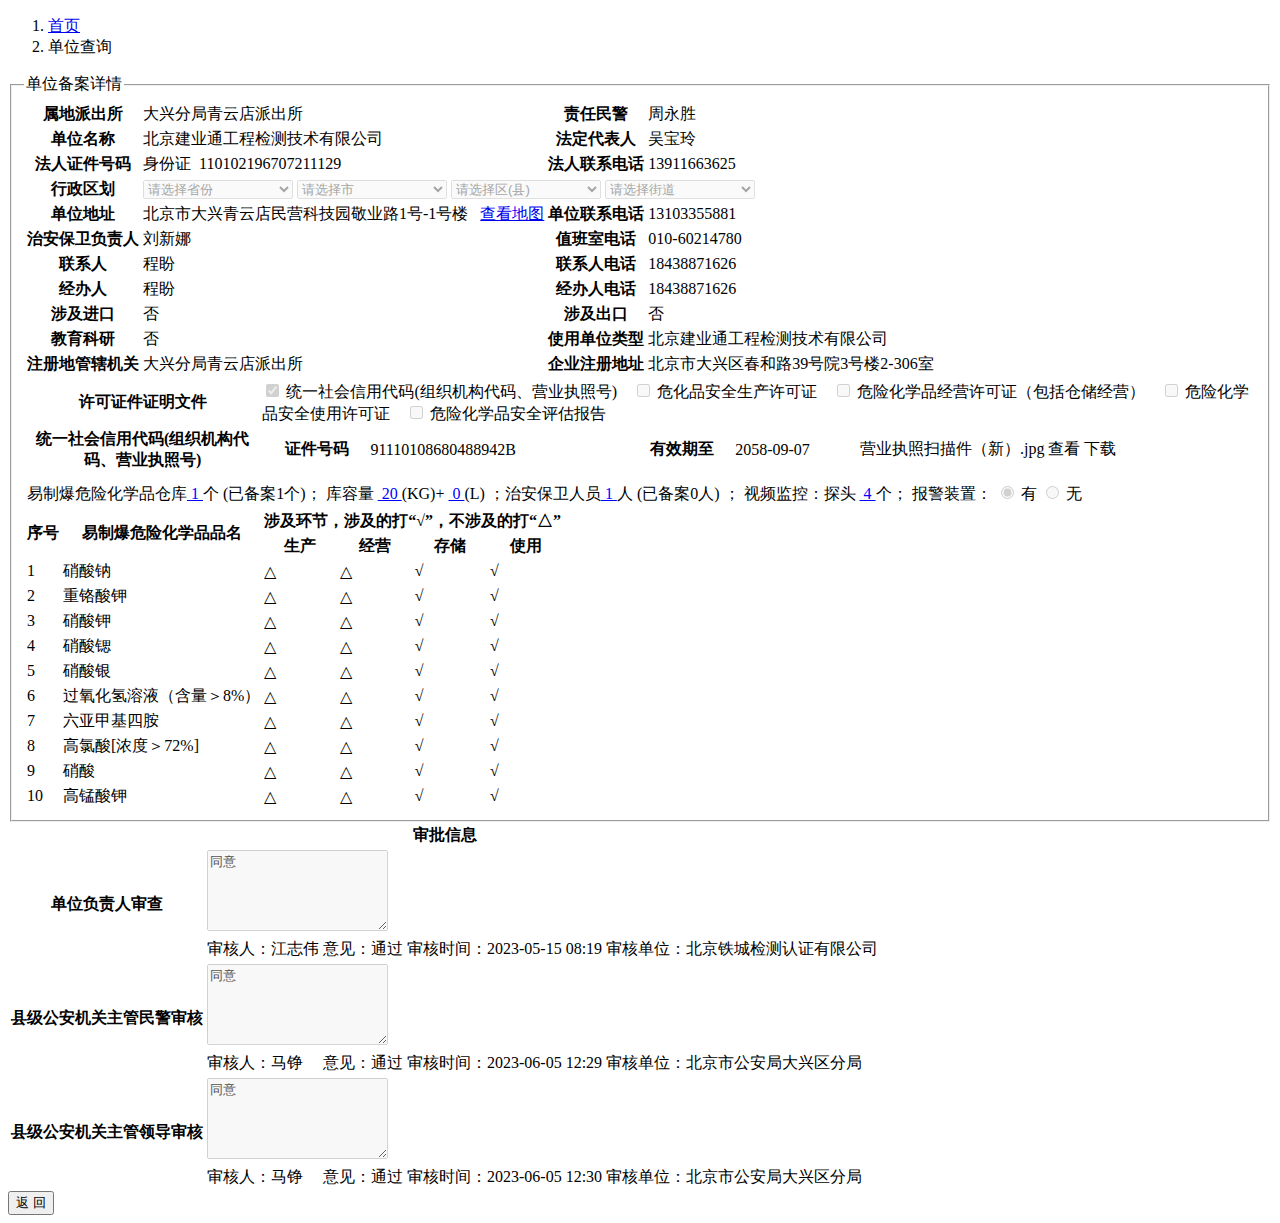
==== index.html @ 0358d2a3 "Rename 北京市易制爆危险化学品流向管理信息系统.html to index.html" ====
<!DOCTYPE html>
<!-- saved from url=(0077)https://bjwb.wxhxp.cn:5500/comp/s/detail?id=Ddc413c04636342debc4b45050311530e -->
<html lang="en"><head><meta http-equiv="Content-Type" content="text/html; charset=UTF-8">
	





<!-- 模板引擎使用。仅对模块页面生效，被装饰页面需引入pageContext2.jsp -->


<script type="text/javascript">
	var ctx = "";
	var compCode = "";
</script>
	
	<meta http-equiv="X-UA-Compatible" content="IE=edge">
	<!-- Tell the browser to be responsive to screen width -->
	<meta content="width=device-width, initial-scale=1, maximum-scale=1, user-scalable=no" name="viewport">
	<title>北京市易制爆危险化学品流向管理信息系统</title>
	<!-- Bootstrap 3.3.6 -->
	<link rel="stylesheet" href="./北京市易制爆危险化学品流向管理信息系统_files/bootstrap.min.css">
	<!-- Font Awesome -->
	<link rel="stylesheet" href="./北京市易制爆危险化学品流向管理信息系统_files/font-awesome.min.css">
	<!-- Ionicons -->
	<link rel="stylesheet" href="./北京市易制爆危险化学品流向管理信息系统_files/ionicons.min.css">
	<!-- Theme style -->
	<link rel="stylesheet" href="./北京市易制爆危险化学品流向管理信息系统_files/AdminLTE.min.css">
	<!-- AdminLTE Skins. Choose a skin from the css/skins
       folder instead of downloading all of them to reduce the load. -->
	<link rel="stylesheet" href="./北京市易制爆危险化学品流向管理信息系统_files/skin-blue.min.css">
	<!-- DataTables -->
	<link rel="stylesheet" href="./北京市易制爆危险化学品流向管理信息系统_files/dataTables.bootstrap.css">
	<!-- jquery ui -->
	<link rel="stylesheet" href="./北京市易制爆危险化学品流向管理信息系统_files/jquery-ui.min.css">
	<!-- jquery -->
    <!--[if !IE]> -->
    <script src="./北京市易制爆危险化学品流向管理信息系统_files/jquery-2.2.3.min.js.下载"></script>
    <!-- <![endif]-->
    <!--[if lte IE 8]>
    <script src="/adminlte/plugins/jQuery/jquery-1.12.4.min.js"></script>
     <![endif]-->
    <!--[if gt IE 8]>
    <script src="/adminlte/plugins/jQuery/jquery-2.2.3.min.js"></script>
    <![endif]-->
	<!--  jquery ui-->
	<script src="./北京市易制爆危险化学品流向管理信息系统_files/jquery-ui.min.js.下载"></script>
	<!-- HTML5 Shim and Respond.js IE8 support of HTML5 elements and media queries -->
	<!-- WARNING: Respond.js doesn't work if you view the page via file:// -->
	<!-- select2 -->
	<link rel="stylesheet" href="./北京市易制爆危险化学品流向管理信息系统_files/select2.css">
	<!-- specile global js/css -->
	<link rel="stylesheet" href="./北京市易制爆危险化学品流向管理信息系统_files/fonts.css">
	<link rel="stylesheet" href="./北京市易制爆危险化学品流向管理信息系统_files/global.css">
	<link rel="stylesheet" href="./北京市易制爆危险化学品流向管理信息系统_files/content.css">
	<script src="./北京市易制爆危险化学品流向管理信息系统_files/global.js.下载"></script>
	



<!-- 被装饰页面用到 -->




	<!--[if lt IE 9]>
	<script src="/adminlte/plugins/html5shiv/html5shiv.min.js"></script>
	<script src="/adminlte/plugins/html5shiv/respond.min.js"></script>
	<![endif]-->
<style type="text/css">@font-face {
  font-family: "xm-iconfont";
  src: url('//at.alicdn.com/t/font_792691_ptvyboo0bno.eot?t=1574048839056');
  /* IE9 */
  src: url('//at.alicdn.com/t/font_792691_ptvyboo0bno.eot?t=1574048839056#iefix') format('embedded-opentype'), /* IE6-IE8 */ url('[data-uri]') format('woff2'), url('//at.alicdn.com/t/font_792691_ptvyboo0bno.woff?t=1574048839056') format('woff'), url('//at.alicdn.com/t/font_792691_ptvyboo0bno.ttf?t=1574048839056') format('truetype'), /* chrome, firefox, opera, Safari, Android, iOS 4.2+ */ url('//at.alicdn.com/t/font_792691_ptvyboo0bno.svg?t=1574048839056#iconfont') format('svg');
  /* iOS 4.1- */
}
.xm-iconfont {
  font-family: "xm-iconfont" !important;
  font-size: 16px;
  font-style: normal;
  -webkit-font-smoothing: antialiased;
  -moz-osx-font-smoothing: grayscale;
}
.xm-icon-quanxuan:before {
  content: "\e62c";
}
.xm-icon-caidan:before {
  content: "\e610";
}
.xm-icon-fanxuan:before {
  content: "\e837";
}
.xm-icon-pifu:before {
  content: "\e668";
}
.xm-icon-qingkong:before {
  content: "\e63e";
}
.xm-icon-sousuo:before {
  content: "\e600";
}
.xm-icon-danx:before {
  content: "\e62b";
}
.xm-icon-duox:before {
  content: "\e613";
}
.xm-icon-close:before {
  content: "\e601";
}
.xm-icon-expand:before {
  content: "\e641";
}
.xm-icon-banxuan:before {
  content: "\e60d";
}
</style><style type="text/css">@-webkit-keyframes xm-upbit {
  from {
    -webkit-transform: translate3d(0, 30px, 0);
    opacity: 0.3;
  }
  to {
    -webkit-transform: translate3d(0, 0, 0);
    opacity: 1;
  }
}
@keyframes xm-upbit {
  from {
    transform: translate3d(0, 30px, 0);
    opacity: 0.3;
  }
  to {
    transform: translate3d(0, 0, 0);
    opacity: 1;
  }
}
@-webkit-keyframes loader {
  0% {
    -webkit-transform: rotate(0deg);
    transform: rotate(0deg);
  }
  100% {
    -webkit-transform: rotate(360deg);
    transform: rotate(360deg);
  }
}
@keyframes loader {
  0% {
    -webkit-transform: rotate(0deg);
    transform: rotate(0deg);
  }
  100% {
    -webkit-transform: rotate(360deg);
    transform: rotate(360deg);
  }
}
xm-select {
  background-color: #FFF;
  position: relative;
  border: 1px solid #E6E6E6;
  border-radius: 2px;
  display: block;
  width: 100%;
  cursor: pointer;
  outline: none;
}
xm-select * {
  margin: 0;
  padding: 0;
  box-sizing: border-box;
  font-size: 14px;
  font-weight: 400;
  text-overflow: ellipsis;
  user-select: none;
  -ms-user-select: none;
  -moz-user-select: none;
  -webkit-user-select: none;
}
xm-select:hover,
xm-select:focus {
  border-color: #C0C4CC;
}
xm-select > .xm-tips {
  color: #999999;
  padding: 0 10px;
  position: absolute;
  display: flex;
  height: 100%;
  align-items: center;
}
xm-select > .xm-icon {
  display: inline-block;
  overflow: hidden;
  position: absolute;
  width: 0;
  height: 0;
  right: 10px;
  top: 50%;
  margin-top: -3px;
  cursor: pointer;
  border: 6px dashed transparent;
  border-top-color: #C2C2C2;
  border-top-style: solid;
  transition: all 0.3s;
  -webkit-transition: all 0.3s;
}
xm-select > .xm-icon-expand {
  margin-top: -9px;
  transform: rotate(180deg);
}
xm-select > .xm-label.single-row {
  position: absolute;
  top: 0;
  bottom: 0px;
  left: 0px;
  right: 30px;
  overflow: auto hidden;
}
xm-select > .xm-label.single-row .scroll {
  overflow-y: hidden;
}
xm-select > .xm-label.single-row .label-content {
  flex-wrap: nowrap;
  white-space: nowrap;
}
xm-select > .xm-label.auto-row .label-content {
  flex-wrap: wrap;
  padding-right: 30px !important;
}
xm-select > .xm-label.auto-row .xm-label-block > span {
  white-space: unset;
  height: 100%;
}
xm-select > .xm-label .scroll .label-content {
  display: flex;
  padding: 3px 10px;
}
xm-select > .xm-label .xm-label-block {
  display: flex;
  position: relative;
  padding: 0px 5px;
  margin: 2px 5px 2px 0;
  border-radius: 3px;
  align-items: baseline;
  color: #FFF;
}
xm-select > .xm-label .xm-label-block > span {
  display: flex;
  color: #FFF;
  white-space: nowrap;
}
xm-select > .xm-label .xm-label-block > i {
  color: #FFF;
  margin-left: 8px;
  font-size: 12px;
  cursor: pointer;
  display: flex;
}
xm-select > .xm-label .xm-label-block.disabled {
  background-color: #C2C2C2 !important;
  cursor: no-drop !important;
}
xm-select > .xm-label .xm-label-block.disabled > i {
  cursor: no-drop !important;
}
xm-select > .xm-body {
  position: absolute;
  left: 0;
  top: 42px;
  padding: 5px 0;
  z-index: 999;
  width: 100%;
  min-width: fit-content;
  border: 1px solid #E6E6E6;
  background-color: #fff;
  border-radius: 2px;
  box-shadow: 0 2px 4px rgba(0, 0, 0, 0.12);
  animation-name: xm-upbit;
  animation-duration: 0.3s;
  animation-fill-mode: both;
}
xm-select > .xm-body .scroll-body {
  overflow-x: hidden;
  overflow-y: auto;
}
xm-select > .xm-body .scroll-body::-webkit-scrollbar {
  width: 8px;
}
xm-select > .xm-body .scroll-body::-webkit-scrollbar-track {
  -webkit-border-radius: 2em;
  -moz-border-radius: 2em;
  -ms-border-radius: 2em;
  border-radius: 2em;
  background-color: #FFF;
}
xm-select > .xm-body .scroll-body::-webkit-scrollbar-thumb {
  -webkit-border-radius: 2em;
  -moz-border-radius: 2em;
  -ms-border-radius: 2em;
  border-radius: 2em;
  background-color: #C2C2C2;
}
xm-select > .xm-body.up {
  top: auto;
  bottom: 42px;
}
xm-select > .xm-body.relative {
  position: relative;
  display: block !important;
  top: 0;
  box-shadow: none;
  border: none;
  animation-name: none;
  animation-duration: 0;
  min-width: 100%;
}
xm-select > .xm-body .xm-group {
  cursor: default;
}
xm-select > .xm-body .xm-group-item {
  display: inline-block;
  cursor: pointer;
  padding: 0 10px;
  color: #999;
  font-size: 12px;
}
xm-select > .xm-body .xm-option {
  display: flex;
  align-items: center;
  position: relative;
  padding: 0 10px;
  cursor: pointer;
}
xm-select > .xm-body .xm-option-icon {
  color: transparent;
  display: flex;
  border: 1px solid #E6E6E6;
  border-radius: 3px;
  justify-content: center;
  align-items: center;
}
xm-select > .xm-body .xm-option-icon.xm-custom-icon {
  color: unset;
  border: unset;
}
xm-select > .xm-body .xm-option-icon-hidden {
  margin-right: -10px;
}
xm-select > .xm-body .xm-option-icon.xm-icon-danx {
  border-radius: 100%;
}
xm-select > .xm-body .xm-option-content {
  display: flex;
  position: relative;
  padding-left: 15px;
  overflow: hidden;
  white-space: nowrap;
  text-overflow: ellipsis;
  ;
  width: calc(100% - 20px);
}
xm-select > .xm-body .xm-option.hide-icon .xm-option-content {
  padding-left: 0;
}
xm-select > .xm-body .xm-option.selected.hide-icon .xm-option-content {
  color: #FFF !important;
}
xm-select > .xm-body .xm-option .loader {
  width: 0.8em;
  height: 0.8em;
  margin-right: 6px;
  color: #C2C2C2;
}
xm-select > .xm-body .xm-select-empty {
  text-align: center;
  color: #999;
}
xm-select > .xm-body .disabled {
  cursor: no-drop;
}
xm-select > .xm-body .disabled:hover {
  background-color: #FFF;
}
xm-select > .xm-body .disabled .xm-option-icon {
  border-color: #C2C2C2 !important;
}
xm-select > .xm-body .disabled .xm-option-content {
  color: #C2C2C2 !important;
}
xm-select > .xm-body .disabled.selected > .xm-option-icon {
  color: #C2C2C2 !important;
}
xm-select > .xm-body .xm-search {
  background-color: #FFF !important;
  position: relative;
  padding: 0 10px;
  margin-bottom: 5px;
  cursor: pointer;
}
xm-select > .xm-body .xm-search > i {
  position: absolute;
  color: ;
}
xm-select > .xm-body .xm-search-input {
  border: none;
  border-bottom: 1px solid #E6E6E6;
  padding-left: 27px;
  cursor: text;
}
xm-select > .xm-body .xm-paging {
  padding: 0 10px;
  display: flex;
  margin-top: 5px;
}
xm-select > .xm-body .xm-paging > span:first-child {
  border-radius: 2px 0 0 2px;
}
xm-select > .xm-body .xm-paging > span:last-child {
  border-radius: 0 2px 2px 0;
}
xm-select > .xm-body .xm-paging > span {
  display: flex;
  flex: auto;
  justify-content: center;
  vertical-align: middle;
  margin: 0 -1px 0 0;
  background-color: #fff;
  color: #333;
  font-size: 12px;
  border: 1px solid #e2e2e2;
  flex-wrap: nowrap;
  width: 100%;
  overflow: hidden;
  min-width: 50px;
}
xm-select > .xm-body .xm-toolbar {
  padding: 0 10px;
  display: flex;
  margin: -3px 0;
  cursor: default;
}
xm-select > .xm-body .xm-toolbar .toolbar-tag {
  cursor: pointer;
  display: flex;
  margin-right: 20px;
  color: ;
  align-items: baseline;
}
xm-select > .xm-body .xm-toolbar .toolbar-tag:hover {
  opacity: 0.8;
}
xm-select > .xm-body .xm-toolbar .toolbar-tag:active {
  opacity: 1;
}
xm-select > .xm-body .xm-toolbar .toolbar-tag > i {
  margin-right: 2px;
  font-size: 14px;
}
xm-select > .xm-body .xm-toolbar .toolbar-tag:last-child {
  margin-right: 0;
}
xm-select > .xm-body .xm-body-custom {
  line-height: initial;
  cursor: default;
}
xm-select > .xm-body .xm-body-custom * {
  box-sizing: initial;
}
xm-select > .xm-body .xm-tree {
  position: relative;
}
xm-select > .xm-body .xm-tree-icon {
  display: inline-block;
  margin-right: 3px;
  cursor: pointer;
  border: 6px dashed transparent;
  border-left-color: #C2C2C2;
  border-left-style: solid;
  transition: all 0.3s;
  -webkit-transition: all 0.3s;
  z-index: 2;
  visibility: hidden;
}
xm-select > .xm-body .xm-tree-icon.expand {
  margin-top: 3px;
  margin-right: 5px;
  margin-left: -2px;
  transform: rotate(90deg);
}
xm-select > .xm-body .xm-tree-icon.xm-visible {
  visibility: visible;
}
xm-select > .xm-body .xm-tree .left-line {
  position: absolute;
  left: 13px;
  width: 0;
  z-index: 1;
  border-left: 1px dotted #c0c4cc !important;
}
xm-select > .xm-body .xm-tree .top-line {
  position: absolute;
  left: 13px;
  height: 0;
  z-index: 1;
  border-top: 1px dotted #c0c4cc !important;
}
xm-select > .xm-body .xm-tree .xm-tree-icon + .top-line {
  margin-left: 1px;
}
xm-select > .xm-body .scroll-body > .xm-tree > .xm-option > .top-line,
xm-select > .xm-body .scroll-body > .xm-option > .top-line {
  width: 0 !important;
}
xm-select > .xm-body .xm-cascader-box {
  position: absolute;
  left: 0;
  right: 0;
  top: 0;
  bottom: 0;
  padding: 5px 0;
  border: 1px solid #E6E6E6;
  background-color: #fff;
  border-radius: 2px;
  box-shadow: 0 2px 4px rgba(0, 0, 0, 0.12);
  margin: -1px;
}
xm-select > .xm-body .xm-cascader-box::before {
  content: ' ';
  position: absolute;
  width: 0;
  height: 0;
  border: 6px solid transparent;
  border-right-color: #E6E6E6;
  top: 10px;
  left: -12px;
}
xm-select > .xm-body .xm-cascader-box::after {
  content: ' ';
  position: absolute;
  width: 0;
  height: 0;
  border: 6px solid transparent;
  border-right-color: #fff;
  top: 10px;
  left: -11px;
}
xm-select > .xm-body .xm-cascader-scroll {
  height: 100%;
  overflow-x: hidden;
  overflow-y: auto;
}
xm-select > .xm-body.cascader {
  width: unset;
  min-width: unset;
}
xm-select > .xm-body.cascader .xm-option-content {
  padding-left: 8px;
}
xm-select > .xm-body.cascader .disabled .xm-right-arrow {
  color: #C2C2C2 !important;
}
xm-select > .xm-body.cascader .hide-icon.disabled .xm-right-arrow {
  color: #999 !important;
}
xm-select .xm-input {
  cursor: pointer;
  border-radius: 2px;
  border-width: 1px;
  border-style: solid;
  border-color: #E6E6E6;
  display: block;
  width: 100%;
  box-sizing: border-box;
  background-color: #FFF;
  line-height: 1.3;
  padding-left: 10px;
  outline: 0;
  user-select: text;
  -ms-user-select: text;
  -moz-user-select: text;
  -webkit-user-select: text;
}
xm-select .dis {
  display: none;
}
xm-select .loading {
  position: absolute;
  top: 0;
  left: 0;
  right: 0;
  bottom: 0;
  background-color: rgba(255, 255, 255, 0.6);
  display: flex;
  align-items: center;
  justify-content: center;
}
xm-select .loader {
  border: 0.2em dotted currentcolor;
  border-radius: 50%;
  -webkit-animation: 1s loader linear infinite;
  animation: 1s loader linear infinite;
  display: inline-block;
  width: 1em;
  height: 1em;
  color: inherit;
  vertical-align: middle;
  pointer-events: none;
}
xm-select .xm-select-default {
  position: absolute;
  width: 100%;
  height: 100%;
  border: none;
  visibility: hidden;
}
xm-select .xm-select-disabled {
  position: absolute;
  left: 0;
  right: 0;
  top: 0;
  bottom: 0;
  cursor: no-drop;
  z-index: 2;
  opacity: 0.3;
  background-color: #FFF;
}
xm-select .item--divided {
  border-top: 1px solid #ebeef5;
  width: calc(100% - 20px);
  cursor: initial;
}
xm-select .xm-right-arrow {
  position: absolute;
  color: ;
  right: 5px;
  top: -1px;
  font-weight: 700;
  transform: scale(0.6, 1);
}
xm-select .xm-right-arrow::after {
  content: '>';
}
xm-select[size='large'] {
  min-height: 40px;
  line-height: 40px;
}
xm-select[size='large'] .xm-input {
  height: 40px;
}
xm-select[size='large'] .xm-label .scroll .label-content {
  line-height: 34px;
}
xm-select[size='large'] .xm-label .xm-label-block {
  height: 30px;
  line-height: 30px;
}
xm-select[size='large'] .xm-body .xm-option .xm-option-icon {
  height: 20px;
  width: 20px;
  font-size: 20px;
}
xm-select[size='large'] .xm-paging > span {
  height: 34px;
  line-height: 34px;
}
xm-select[size='large'] .xm-tree .left-line {
  height: 100%;
  bottom: 20px;
}
xm-select[size='large'] .xm-tree .left-line-group {
  height: calc(100% - 40px);
}
xm-select[size='large'] .xm-tree .xm-tree-icon.xm-hidden + .top-line {
  top: 19px;
}
xm-select[size='large'] .item--divided {
  margin: 10px;
}
xm-select {
  min-height: 36px;
  line-height: 36px;
}
xm-select .xm-input {
  height: 36px;
}
xm-select .xm-label .scroll .label-content {
  line-height: 30px;
}
xm-select .xm-label .xm-label-block {
  height: 26px;
  line-height: 26px;
}
xm-select .xm-body .xm-option .xm-option-icon {
  height: 18px;
  width: 18px;
  font-size: 18px;
}
xm-select .xm-paging > span {
  height: 30px;
  line-height: 30px;
}
xm-select .xm-tree .left-line {
  height: 100%;
  bottom: 18px;
}
xm-select .xm-tree .left-line-group {
  height: calc(100% - 36px);
}
xm-select .xm-tree .xm-tree-icon.xm-hidden + .top-line {
  top: 17px;
}
xm-select .item--divided {
  margin: 9px;
}
xm-select[size='small'] {
  min-height: 32px;
  line-height: 32px;
}
xm-select[size='small'] .xm-input {
  height: 32px;
}
xm-select[size='small'] .xm-label .scroll .label-content {
  line-height: 26px;
}
xm-select[size='small'] .xm-label .xm-label-block {
  height: 22px;
  line-height: 22px;
}
xm-select[size='small'] .xm-body .xm-option .xm-option-icon {
  height: 16px;
  width: 16px;
  font-size: 16px;
}
xm-select[size='small'] .xm-paging > span {
  height: 26px;
  line-height: 26px;
}
xm-select[size='small'] .xm-tree .left-line {
  height: 100%;
  bottom: 16px;
}
xm-select[size='small'] .xm-tree .left-line-group {
  height: calc(100% - 32px);
}
xm-select[size='small'] .xm-tree .xm-tree-icon.xm-hidden + .top-line {
  top: 15px;
}
xm-select[size='small'] .item--divided {
  margin: 8px;
}
xm-select[size='mini'] {
  min-height: 28px;
  line-height: 28px;
}
xm-select[size='mini'] .xm-input {
  height: 28px;
}
xm-select[size='mini'] .xm-label .scroll .label-content {
  line-height: 22px;
}
xm-select[size='mini'] .xm-label .xm-label-block {
  height: 18px;
  line-height: 18px;
}
xm-select[size='mini'] .xm-body .xm-option .xm-option-icon {
  height: 14px;
  width: 14px;
  font-size: 14px;
}
xm-select[size='mini'] .xm-paging > span {
  height: 22px;
  line-height: 22px;
}
xm-select[size='mini'] .xm-tree .left-line {
  height: 100%;
  bottom: 14px;
}
xm-select[size='mini'] .xm-tree .left-line-group {
  height: calc(100% - 28px);
}
xm-select[size='mini'] .xm-tree .xm-tree-icon.xm-hidden + .top-line {
  top: 13px;
}
xm-select[size='mini'] .item--divided {
  margin: 7px;
}
.layui-form-pane xm-select {
  margin: -1px -1px -1px 0;
}
</style></head>

<body class="skin-blue sidebar-mini sub-body">
	<div class="wrapper">
  <!-- 固定定位，magrin-left：230 -->
  <div class="content-wrapper" style="margin-left: 0px; min-height: 746px;">
  
	<section class="content-header">
		<ol class="breadcrumb">
			<li>
				<a href="https://bjwb.wxhxp.cn:5500/comp/s/detail?id=Ddc413c04636342debc4b45050311530e#D2E">
					<i class="fa fa-dashboard"></i>首页
				</a>
			</li>
			<li class="active">单位查询</li>
		</ol>
	</section>

	<section class="content">
		<div class="row">
			<div class="col-sm-12">
				<!-- general form elements -->
				<div class="box box-primary">
					<!-- /.box-header -->
					<div class="box-body">
						<form class="form-horizontal" id="form1">
							<fieldset>
								<legend>单位备案详情</legend>
								<div class="table-responsive">
									<table class="table table-bordered th-center">
										<tbody><tr>
											<th class="w15">属地派出所</th>
											<td class="w35">大兴分局青云店派出所</td>
											<th class="w15">责任民警</th>
											<td class="w35">周永胜</td>
										</tr>
										<tr>
											<th>单位名称</th>
											<td>北京建业通工程检测技术有限公司</td>
											<th>法定代表人</th>
											<td>吴宝玲</td>
										</tr>
										<tr>
											<th>法人证件号码</th>
											<td>身份证&nbsp;&nbsp;110102196707211129</td>
											<th>法人联系电话</th>
											<td>13911663625</td>
										</tr>
										<tr>
											<th>行政区划</th>
											<td colspan="8">
												<div class="map-search">
													<div id="areaCodeDiv"><select class="form-control select-inline" style="width:150px;" name="province" id="province" disabled="disabled"><option value="">请选择省份</option><option value="110000000">北京市</option><option value="120000000">天津市</option><option value="130000000">河北省</option><option value="140000000">山西省</option><option value="150000000">内蒙古自治区</option><option value="210000000">辽宁省</option><option value="220000000">吉林省</option><option value="230000000">黑龙江省</option><option value="310000000">上海市</option><option value="320000000">江苏省</option><option value="330000000">浙江省</option><option value="340000000">安徽省</option><option value="350000000">福建省</option><option value="360000000">江西省</option><option value="370000000">山东省</option><option value="410000000">河南省</option><option value="420000000">湖北省</option><option value="430000000">湖南省</option><option value="440000000">广东省</option><option value="450000000">广西壮族自治区</option><option value="460000000">海南省</option><option value="500000000">重庆市</option><option value="510000000">四川省</option><option value="520000000">贵州省</option><option value="530000000">云南省</option><option value="540000000">西藏自治区</option><option value="610000000">陕西省</option><option value="620000000">甘肃省</option><option value="630000000">青海省</option><option value="640000000">宁夏回族自治区</option><option value="650000000">新疆维吾尔自治区</option></select>&nbsp;<select class="form-control select-inline" style="width:150px;" name="city" id="city" disabled="disabled"><option value="">请选择市</option><option value="110100000">北京市</option></select>&nbsp;<select class="form-control select-inline" style="width:150px;" name="county" id="county" disabled="disabled"><option value="">请选择区(县)</option><option value="110101000">东城区</option><option value="110102000">西城区</option><option value="110105000">朝阳区</option><option value="110106000">丰台区</option><option value="110107000">石景山区</option><option value="110108000">海淀区</option><option value="110109000">门头沟区</option><option value="110111000">房山区</option><option value="110112000">通州区</option><option value="110113000">顺义区</option><option value="110114000">昌平区</option><option value="110115000">大兴区</option><option value="110116000">怀柔区</option><option value="110117000">平谷区</option><option value="110118000">密云区</option><option value="110119000">延庆区</option></select>&nbsp;<select class="form-control select-inline" style="width:150px;" name="street" id="street" disabled="disabled"><option value="">请选择街道</option><option value="110115001">兴丰街道</option><option value="110115002">林校路街道</option><option value="110115003">清源街道</option><option value="110115004">亦庄地区</option><option value="110115005">黄村地区</option><option value="110115006">旧宫地区</option><option value="110115007">西红门地区</option><option value="110115008">高米店街道</option><option value="110115009">博兴街道</option><option value="110115010">观音寺街道</option><option value="110115011">天宫院街道</option><option value="110115103">青云店镇</option><option value="110115104">采育镇</option><option value="110115105">安定镇</option><option value="110115106">礼贤镇</option><option value="110115107">榆垡镇</option><option value="110115108">庞各庄镇</option><option value="110115109">北臧村镇</option><option value="110115110">魏善庄镇</option><option value="110115111">长子营镇</option><option value="110115112">瀛海镇</option><option value="110115403">亦庄开发区</option></select>&nbsp;</div>
												</div>
											</td>
										</tr>
										<tr>
											<th>单位地址</th>
											<td class="btn-a">北京市大兴青云店民营科技园敬业路1号-1号楼
												
													&nbsp;&nbsp;<a href="https://bjwb.wxhxp.cn:5500/" id="gps">查看地图</a>
												
											</td>
											<th>单位联系电话</th>
											<td>13103355881</td>
										</tr>
										<tr>
											<th>治安保卫负责人</th>
											<td>刘新娜</td>
											<th>值班室电话</th>
											<td>010-60214780</td>
										</tr>
										<tr>
											<th>联系人</th>
											<td>程盼</td>
											<th>联系人电话</th>
											<td>18438871626</td>
										</tr>
										<tr>
											<th>经办人</th>
											<td>程盼</td>
											<th>经办人电话</th>
											<td>18438871626</td>
										</tr>
										<tr>
											<th>涉及进口</th>
											<td>否</td>
											<th>涉及出口</th>
											<td>否</td>
										</tr>
										
										<tr id="sydwXf">
											<th>教育科研</th>
											<td>否</td>
											<th>使用单位类型</th>
											<td>北京建业通工程检测技术有限公司</td>
										</tr>
										<tr>
											<th>注册地管辖机关</th>
											<td>大兴分局青云店派出所</td>
											<th>企业注册地址</th>
											<td>北京市大兴区春和路39号院3号楼2-306室</td>
										</tr>
									</tbody></table>
								</div>
								<div class="table-responsive">
									<table class="table table-bordered th-center">
										<tbody><tr>
											<th>许可证件证明文件</th>
											<td colspan="6">
												<input type="checkbox" disabled="" checked="">
												统一社会信用代码(组织机构代码、营业执照号) &nbsp;&nbsp;
												<input type="checkbox" disabled="">
												危化品安全生产许可证 &nbsp;&nbsp;
												<input type="checkbox" disabled="">
												危险化学品经营许可证（包括仓储经营） &nbsp;&nbsp;
												<input type="checkbox" disabled="">
												危险化学品安全使用许可证 &nbsp;&nbsp;
												<input type="checkbox" disabled="">
												危险化学品安全评估报告
											</td>
										</tr>

										<tr>
											<th>统一社会信用代码(组织机构代码、营业执照号)</th>
											<td></td>
											<th>证件号码</th>
											<td>91110108680488942B</td>
											<th>有效期至</th>
											<td>
												
													
													
														2058-09-07
													
												
											</td>
											<td class="btn-a">
												营业执照扫描件（新）.jpg
													<a class="D04cc663786db484e979500ab6fcf9200_营业执照扫描件（新）.jpg">查看</a>
													<a class="D04cc663786db484e979500ab6fcf9200_营业执照扫描件（新）.jpg">下载</a>
												
											</td>
										</tr>
										<tr>
											
										</tr>

										<tr>
											
										</tr>
										<tr>
											
										</tr>

										<tr>
											
										</tr>

										<tr>
											<td colspan="7">
												易制爆危险化学品仓库<u style="color: blue">&nbsp;1&nbsp;</u>个
												
													(已备案1个)； 库容量
													<u style="color: blue">&nbsp;20&nbsp;</u>(KG)+
													<u style="color: blue">&nbsp;0&nbsp;</u>(L)
												
												；治安保卫人员<u style="color: blue">&nbsp;1&nbsp;</u>人
												
													(已备案0人)
												
												； 视频监控：探头
												<u style="color: blue">&nbsp;4&nbsp;</u>个；
												报警装置：
												<input type="radio" name="baojingzhuangzhi" value="1" checked="checked" readonly="readonly" disabled="disabled">
												有
												<input type="radio" name="baojingzhuangzhi" value="0" readonly="readonly" disabled="disabled">
												无
											</td>
										</tr>
									</tbody></table>
								</div>

								<div class="table-responsive">
									<table class="table table-hover table-bordered table-striped text-center table-pad8">
										<tbody><tr>
											<th rowspan="2">序号</th>
											<th rowspan="2">易制爆危险化学品品名</th>
											<th colspan="4">涉及环节，涉及的打“√”，不涉及的打“△”</th>
										</tr>
										<tr>
											<th>生产</th>
											<th>经营</th>
											<th>存储</th>
											<th>使用</th>
										</tr>
										
											<tr>
												<td>1</td>
												<td>硝酸钠</td>
												<td>△</td>
												<td>△</td>
												<td>√</td>
												<td>√</td>
											</tr>
										
											<tr>
												<td>2</td>
												<td>重铬酸钾</td>
												<td>△</td>
												<td>△</td>
												<td>√</td>
												<td>√</td>
											</tr>
										
											<tr>
												<td>3</td>
												<td>硝酸钾</td>
												<td>△</td>
												<td>△</td>
												<td>√</td>
												<td>√</td>
											</tr>
										
											<tr>
												<td>4</td>
												<td>硝酸锶</td>
												<td>△</td>
												<td>△</td>
												<td>√</td>
												<td>√</td>
											</tr>
										
											<tr>
												<td>5</td>
												<td>硝酸银</td>
												<td>△</td>
												<td>△</td>
												<td>√</td>
												<td>√</td>
											</tr>
										
											<tr>
												<td>6</td>
												<td>过氧化氢溶液（含量＞8%）</td>
												<td>△</td>
												<td>△</td>
												<td>√</td>
												<td>√</td>
											</tr>
										
											<tr>
												<td>7</td>
												<td>六亚甲基四胺</td>
												<td>△</td>
												<td>△</td>
												<td>√</td>
												<td>√</td>
											</tr>
										
											<tr>
												<td>8</td>
												<td>高氯酸[浓度＞72%]</td>
												<td>△</td>
												<td>△</td>
												<td>√</td>
												<td>√</td>
											</tr>
										
											<tr>
												<td>9</td>
												<td>硝酸</td>
												<td>△</td>
												<td>△</td>
												<td>√</td>
												<td>√</td>
											</tr>
										
											<tr>
												<td>10</td>
												<td>高锰酸钾</td>
												<td>△</td>
												<td>△</td>
												<td>√</td>
												<td>√</td>
											</tr>
										
									</tbody></table>
								</div>

							</fieldset>
						</form>
						<div class="table-responsive">
							




	<table class="table table-bordered">
		<tbody><tr>
			<th colspan="5" class="text-center">审批信息</th>
		</tr>
		
			<tr>
				<th rowspan="2" class="text-center col-sm-2 padlr-20">
					单位负责人审查</th>
				<td colspan="4" class="col-sm-10"><textarea rows="5" disabled="disabled" class="form-control">同意</textarea>
				</td>
			</tr>
			<tr>
				<td class="align_l">审核人：江志伟</td>
				<td class="align_l">意见：通过</td>
				<td class="align_l">审核时间：2023-05-15 08:19</td>
				<td class="align_l">审核单位：北京铁城检测认证有限公司</td>
			</tr>
		
			<tr>
				<th rowspan="2" class="text-center col-sm-2 padlr-20">
					县级公安机关主管民警审核</th>
				<td colspan="4" class="col-sm-10"><textarea rows="5" disabled="disabled" class="form-control">同意</textarea>
				</td>
			</tr>
			<tr>
				<td class="align_l">审核人：马铮</td>
				<td class="align_l">意见：通过</td>
				<td class="align_l">审核时间：2023-06-05 12:29</td>
				<td class="align_l">审核单位：北京市公安局大兴区分局</td>
			</tr>
		
			<tr>
				<th rowspan="2" class="text-center col-sm-2 padlr-20">
					县级公安机关主管领导审核</th>
				<td colspan="4" class="col-sm-10"><textarea rows="5" disabled="disabled" class="form-control">同意</textarea>
				</td>
			</tr>
			<tr>
				<td class="align_l">审核人：马铮</td>
				<td class="align_l">意见：通过</td>
				<td class="align_l">审核时间：2023-06-05 12:30</td>
				<td class="align_l">审核单位：北京市公安局大兴区分局</td>
			</tr>
		
	</tbody></table>



						</div>
						
							<div class="form-group text-center marb-10">
								<input type="button" name="buttonAnniu" class="btn big-btn-skyblue" value="返 回" onclick="javaScript:history.go(-1);">
							</div>
						
					</div>
				</div>
			</div>
			<!-- /.col -->
		</div>
		<!-- /.row -->
	</section>
	<!-- /.content -->
	<script type="text/javascript">
		var op = 2;
		var province = '110000000';
		var city = '110100000';
		var county = '110115000';
		var street = '110115007';
		var gps = '116.437974,39.744467';
		var sydwXf = 'true';
	</script>
	<script type="text/javascript" src="./北京市易制爆危险化学品流向管理信息系统_files/m.js.下载"></script>

  </div>
</div>
<!-- Bootstrap 3.3.6 -->
<script src="./北京市易制爆危险化学品流向管理信息系统_files/bootstrap.min.js.下载"></script>
<!-- DataTables -->
<script src="./北京市易制爆危险化学品流向管理信息系统_files/jquery.dataTables.min.js.下载"></script>
<script src="./北京市易制爆危险化学品流向管理信息系统_files/dataTables.bootstrap.min.js.下载"></script>
<!-- FastClick -->
<script src="./北京市易制爆危险化学品流向管理信息系统_files/fastclick.js.下载"></script>
<!--  jquery md5-->
<script src="./北京市易制爆危险化学品流向管理信息系统_files/jquery.md5.js.下载"></script>
<!-- AdminLTE App -->
<script src="./北京市易制爆危险化学品流向管理信息系统_files/app.min.js.下载"></script>
<!-- select2 -->
<script type="text/javascript" src="./北京市易制爆危险化学品流向管理信息系统_files/select2.js.下载"></script>
<script type="text/javascript" src="./北京市易制爆危险化学品流向管理信息系统_files/zh-CN.js.下载"></script>
<!-- validator -->
<script type="text/javascript" src="./北京市易制爆危险化学品流向管理信息系统_files/formValidator.js.下载"></script>
<script type="text/javascript" src="./北京市易制爆危险化学品流向管理信息系统_files/formValidatorRegex.js.下载"></script>

</body></html>
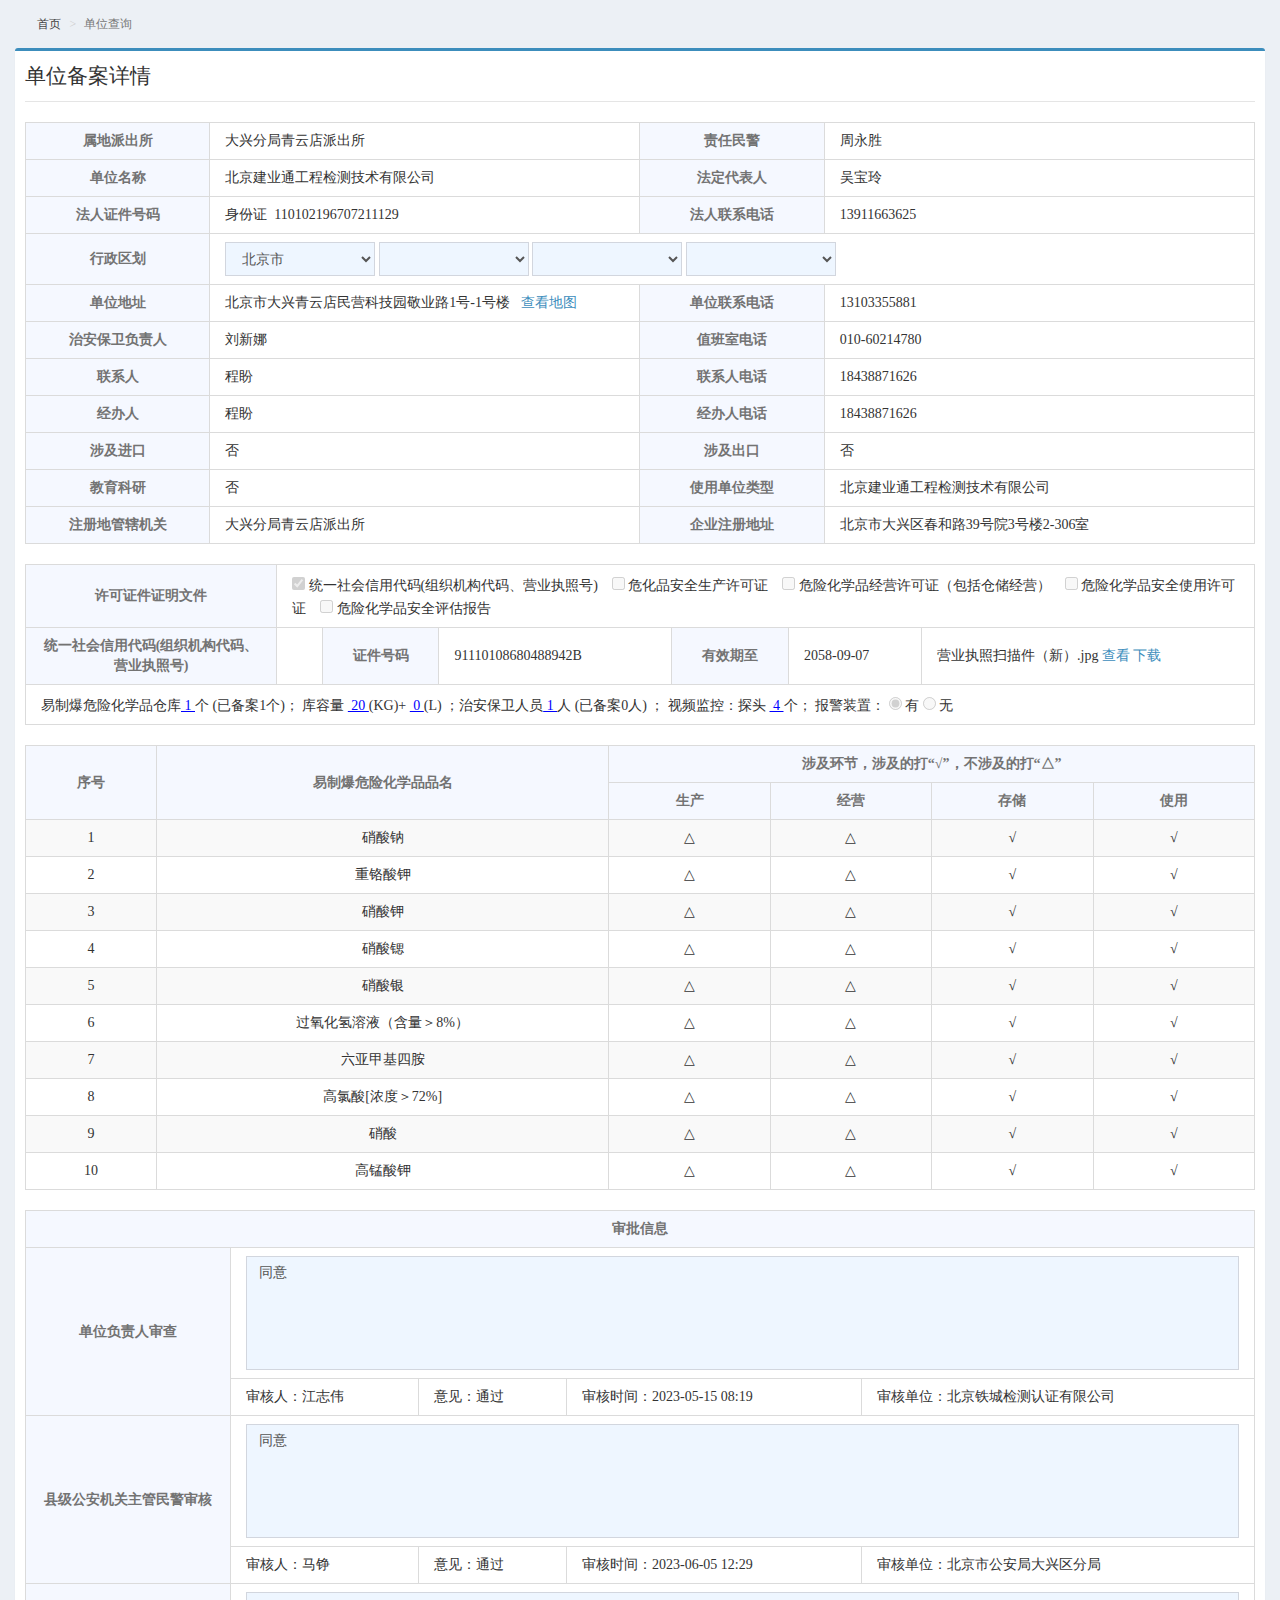
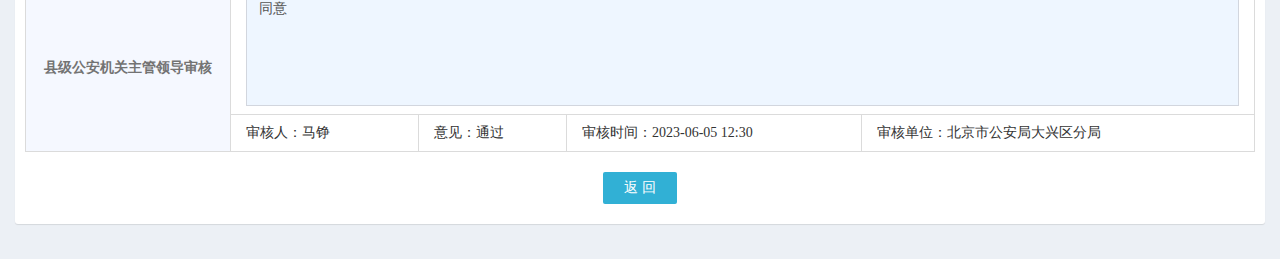
==== commit 77d7db8a: "Update index.html" ====
--- a/index.html
+++ b/index.html
@@ -798,7 +798,7 @@
 	<section class="content-header">
 		<ol class="breadcrumb">
 			<li>
-				<a href="https://bjwb.wxhxp.cn:5500/comp/s/detail?id=Ddc413c04636342debc4b45050311530e#D2E">
+				<a href="">
 					<i class="fa fa-dashboard"></i>首页
 				</a>
 			</li>
--- a/北京市易制爆危险化学品流向管理信息系统_files/AdminLTE.min.css
+++ b/北京市易制爆危险化学品流向管理信息系统_files/AdminLTE.min.css
@@ -0,0 +1,57 @@
+/*@import url(https://fonts.googleapis.com/css?family=Source+Sans+Pro:300,400,600,700,300italic,400italic,600italic);/*!
+ *   AdminLTE v2.3.7
+ *   Author: Almsaeed Studio
+ *	 Website: Almsaeed Studio <http://almsaeedstudio.com>
+ *   License: Open source - MIT
+ *           Please visit http://opensource.org/licenses/MIT for more information
+!*/
+/*
+*20161129 changed google fonts,using local files.
+*/
+@font-face {
+  font-family: 'Source Sans Pro';
+  font-style: normal;
+  font-weight: 300;
+  src: local('Source Sans Pro Light'), local('SourceSansPro-Light'), url(../fonts/toadOcfmlt9b38dHJxOBGNbE_oMaV8t2eFeISPpzbdE.woff) format('woff');
+}
+@font-face {
+  font-family: 'Source Sans Pro';
+  font-style: normal;
+  font-weight: 400;
+  src: local('Source Sans Pro'), local('SourceSansPro-Regular'), url(../fonts/ODelI1aHBYDBqgeIAH2zlBM0YzuT7MdOe03otPbuUS0.woff) format('woff');
+}
+@font-face {
+  font-family: 'Source Sans Pro';
+  font-style: normal;
+  font-weight: 600;
+  src: local('Source Sans Pro Semibold'), local('SourceSansPro-Semibold'), url(../fonts/toadOcfmlt9b38dHJxOBGJ6-ys_j0H4QL65VLqzI3wI.woff) format('woff');
+}
+@font-face {
+  font-family: 'Source Sans Pro';
+  font-style: normal;
+  font-weight: 700;
+  src: local('Source Sans Pro Bold'), local('SourceSansPro-Bold'), url(../fonts/toadOcfmlt9b38dHJxOBGFkQc6VGVFSmCnC_l7QZG60.woff) format('woff');
+}
+@font-face {
+  font-family: 'Source Sans Pro';
+  font-style: italic;
+  font-weight: 300;
+  src: local('Source Sans Pro Light Italic'), local('SourceSansPro-LightIt'), url(../fonts/fpTVHK8qsXbIeTHTrnQH6GGomRtBD2u8FwSY4jjlmeA.woff) format('woff');
+}
+@font-face {
+  font-family: 'Source Sans Pro';
+  font-style: italic;
+  font-weight: 400;
+  src: local('Source Sans Pro Italic'), local('SourceSansPro-It'), url(../fonts/M2Jd71oPJhLKp0zdtTvoMzNrcjQuD0pTu1za2FULaMs.woff) format('woff');
+}
+@font-face {
+  font-family: 'Source Sans Pro';
+  font-style: italic;
+  font-weight: 600;
+  src: local('Source Sans Pro Semibold Italic'), local('SourceSansPro-SemiboldIt'), url(../fonts/fpTVHK8qsXbIeTHTrnQH6PULlOK_XQENnt2ryrY843E.woff) format('woff');
+}
+
+html,body{min-height:100%}.layout-boxed html,.layout-boxed body{height:100%}body{-webkit-font-smoothing:antialiased;-moz-osx-font-smoothing:grayscale;font-family:'Source Sans Pro','Helvetica Neue',Helvetica,Arial,sans-serif;font-weight:400;overflow-x:hidden;overflow-y:auto}
+/*黄灿平 双向滚动条2017-08-03 .wrapper{min-height:100%;position:relative;overflow:hidden}*/
+.wrapper{position:relative;overflow:hidden}
+.wrapper:before,.wrapper:after{content:" ";display:table}.wrapper:after{clear:both}.layout-boxed .wrapper{max-width:1250px;margin:0 auto;min-height:100%;box-shadow:0 0 8px rgba(0,0,0,0.5);position:relative}.layout-boxed{background:url('../img/boxed-bg.jpg') repeat fixed}.content-wrapper,.right-side,.main-footer{-webkit-transition:-webkit-transform .3s ease-in-out,margin .3s ease-in-out;-moz-transition:-moz-transform .3s ease-in-out,margin .3s ease-in-out;-o-transition:-o-transform .3s ease-in-out,margin .3s ease-in-out;transition:transform .3s ease-in-out,margin .3s ease-in-out;margin-left:230px;z-index:820}.layout-top-nav .content-wrapper,.layout-top-nav .right-side,.layout-top-nav .main-footer{margin-left:0}@media (max-width:767px){.content-wrapper,.right-side,.main-footer{margin-left:0}}@media (min-width:768px){.sidebar-collapse .content-wrapper,.sidebar-collapse .right-side,.sidebar-collapse .main-footer{margin-left:0}}@media (max-width:767px){.sidebar-open .content-wrapper,.sidebar-open .right-side,.sidebar-open .main-footer{-webkit-transform:translate(230px, 0);-ms-transform:translate(230px, 0);-o-transform:translate(230px, 0);transform:translate(230px, 0)}}.content-wrapper,.right-side{min-height:100%;background-color:#ecf0f5;z-index:800}.main-footer{background:#fff;padding:15px;color:#444;border-top:1px solid #d2d6de}.fixed .main-header,.fixed .main-sidebar,.fixed .left-side{position:fixed}.fixed .main-header{top:0;right:0;left:0}.fixed .content-wrapper,.fixed .right-side{padding-top:50px}@media (max-width:767px){.fixed .content-wrapper,.fixed .right-side{padding-top:100px}}.fixed.layout-boxed .wrapper{max-width:100%}body.hold-transition .content-wrapper,body.hold-transition .right-side,body.hold-transition .main-footer,body.hold-transition .main-sidebar,body.hold-transition .left-side,body.hold-transition .main-header .navbar,body.hold-transition .main-header .logo{-webkit-transition:none;-o-transition:none;transition:none}.content{min-height:250px;padding:15px;margin-right:auto;margin-left:auto;padding-left:15px;padding-right:15px}h1,h2,h3,h4,h5,h6,.h1,.h2,.h3,.h4,.h5,.h6{font-family:'Source Sans Pro',sans-serif}a{color:#3c8dbc}a:hover,a:active,a:focus{outline:none;text-decoration:none;color:#72afd2}.page-header{margin:10px 0 20px 0;font-size:22px}.page-header>small{color:#666;display:block;margin-top:5px}.main-header{position:relative;max-height:100px;z-index:1030}.main-header .navbar{-webkit-transition:margin-left .3s ease-in-out;-o-transition:margin-left .3s ease-in-out;transition:margin-left .3s ease-in-out;margin-bottom:0;margin-left:230px;border:none;min-height:50px;border-radius:0}.layout-top-nav .main-header .navbar{margin-left:0}.main-header #navbar-search-input.form-control{background:rgba(255,255,255,0.2);border-color:transparent}.main-header #navbar-search-input.form-control:focus,.main-header #navbar-search-input.form-control:active{border-color:rgba(0,0,0,0.1);background:rgba(255,255,255,0.9)}.main-header #navbar-search-input.form-control::-moz-placeholder{color:#ccc;opacity:1}.main-header #navbar-search-input.form-control:-ms-input-placeholder{color:#ccc}.main-header #navbar-search-input.form-control::-webkit-input-placeholder{color:#ccc}.main-header .navbar-custom-menu,.main-header .navbar-right{float:right}@media (max-width:991px){.main-header .navbar-custom-menu a,.main-header .navbar-right a{color:inherit;background:transparent}}@media (max-width:767px){.main-header .navbar-right{float:none}.navbar-collapse .main-header .navbar-right{margin:7.5px -15px}.main-header .navbar-right>li{color:inherit;border:0}}.main-header .sidebar-toggle{float:left;background-color:transparent;background-image:none;padding:15px 15px;font-family:fontAwesome}.main-header .sidebar-toggle:before{content:"\f0c9"}.main-header .sidebar-toggle:hover{color:#fff}.main-header .sidebar-toggle:focus,.main-header .sidebar-toggle:active{background:transparent}.main-header .sidebar-toggle .icon-bar{display:none}.main-header .navbar .nav>li.user>a>.fa,.main-header .navbar .nav>li.user>a>.glyphicon,.main-header .navbar .nav>li.user>a>.ion{margin-right:5px}.main-header .navbar .nav>li>a>.label{position:absolute;top:9px;right:7px;text-align:center;font-size:9px;padding:2px 3px;line-height:.9}.main-header .logo{-webkit-transition:width .3s ease-in-out;-o-transition:width .3s ease-in-out;transition:width .3s ease-in-out;display:block;float:left;height:50px;font-size:20px;line-height:50px;text-align:center;width:230px;font-family:"Helvetica Neue",Helvetica,Arial,sans-serif;padding:0 15px;font-weight:300;overflow:hidden}.main-header .logo .logo-lg{display:block}.main-header .logo .logo-mini{display:none}.main-header .navbar-brand{color:#fff}.content-header{position:relative;padding:15px 15px 0 15px}.content-header>h1{margin:0;font-size:24px}.content-header>h1>small{font-size:15px;display:inline-block;padding-left:4px;font-weight:300}.content-header>.breadcrumb{float:right;background:transparent;margin-top:0;margin-bottom:0;font-size:12px;padding:7px 5px;position:absolute;top:15px;right:10px;border-radius:2px}.content-header>.breadcrumb>li>a{color:#444;text-decoration:none;display:inline-block}.content-header>.breadcrumb>li>a>.fa,.content-header>.breadcrumb>li>a>.glyphicon,.content-header>.breadcrumb>li>a>.ion{margin-right:5px}.content-header>.breadcrumb>li+li:before{content:'>\00a0'}@media (max-width:991px){.content-header>.breadcrumb{position:relative;margin-top:5px;top:0;right:0;float:none;background:#d2d6de;padding-left:10px}.content-header>.breadcrumb li:before{color:#97a0b3}}.navbar-toggle{color:#fff;border:0;margin:0;padding:15px 15px}@media (max-width:991px){.navbar-custom-menu .navbar-nav>li{float:left}.navbar-custom-menu .navbar-nav{margin:0;float:left}.navbar-custom-menu .navbar-nav>li>a{padding-top:15px;padding-bottom:15px;line-height:20px}}@media (max-width:767px){.main-header{position:relative}.main-header .logo,.main-header .navbar{width:100%;float:none}.main-header .navbar{margin:0}.main-header .navbar-custom-menu{float:right}}@media (max-width:991px){.navbar-collapse.pull-left{float:none !important}.navbar-collapse.pull-left+.navbar-custom-menu{display:block;position:absolute;top:0;right:40px}}.main-sidebar,.left-side{position:absolute;top:0;left:0;padding-top:50px;min-height:100%;width:230px;z-index:810;-webkit-transition:-webkit-transform .3s ease-in-out,width .3s ease-in-out;-moz-transition:-moz-transform .3s ease-in-out,width .3s ease-in-out;-o-transition:-o-transform .3s ease-in-out,width .3s ease-in-out;transition:transform .3s ease-in-out,width .3s ease-in-out}@media (max-width:767px){.main-sidebar,.left-side{padding-top:100px}}@media (max-width:767px){.main-sidebar,.left-side{-webkit-transform:translate(-230px, 0);-ms-transform:translate(-230px, 0);-o-transform:translate(-230px, 0);transform:translate(-230px, 0)}}@media (min-width:768px){.sidebar-collapse .main-sidebar,.sidebar-collapse .left-side{-webkit-transform:translate(-230px, 0);-ms-transform:translate(-230px, 0);-o-transform:translate(-230px, 0);transform:translate(-230px, 0)}}@media (max-width:767px){.sidebar-open .main-sidebar,.sidebar-open .left-side{-webkit-transform:translate(0, 0);-ms-transform:translate(0, 0);-o-transform:translate(0, 0);transform:translate(0, 0)}}.sidebar{padding-bottom:10px}.sidebar-form input:focus{border-color:transparent}.user-panel{position:relative;width:100%;padding:10px;overflow:hidden}.user-panel:before,.user-panel:after{content:" ";display:table}.user-panel:after{clear:both}.user-panel>.image>img{width:100%;max-width:45px;height:auto}.user-panel>.info{padding:5px 5px 5px 15px;line-height:1;position:absolute;left:55px}.user-panel>.info>p{font-weight:600;margin-bottom:9px}.user-panel>.info>a{text-decoration:none;padding-right:5px;margin-top:3px;font-size:11px}.user-panel>.info>a>.fa,.user-panel>.info>a>.ion,.user-panel>.info>a>.glyphicon{margin-right:3px}.sidebar-menu{list-style:none;margin:0;padding:0}.sidebar-menu>li{position:relative;margin:0;padding:0}.sidebar-menu>li>a{padding:12px 5px 12px 15px;display:block}.sidebar-menu>li>a>.fa,.sidebar-menu>li>a>.glyphicon,.sidebar-menu>li>a>.ion{width:20px}.sidebar-menu>li .label,.sidebar-menu>li .badge{margin-right:5px}.sidebar-menu>li .badge{margin-top:3px}.sidebar-menu li.header{padding:10px 25px 10px 15px;font-size:12px}.sidebar-menu li>a>.fa-angle-left,.sidebar-menu li>a>.pull-right-container>.fa-angle-left{width:auto;height:auto;padding:0;margin-right:10px}.sidebar-menu li.active>a>.fa-angle-left,.sidebar-menu li.active>a>.pull-right-container>.fa-angle-left{-webkit-transform:rotate(-90deg);-ms-transform:rotate(-90deg);-o-transform:rotate(-90deg);transform:rotate(-90deg)}.sidebar-menu li.active>.treeview-menu{display:block}.sidebar-menu .treeview-menu{display:none;list-style:none;padding:0;margin:0;padding-left:5px}.sidebar-menu .treeview-menu .treeview-menu{padding-left:20px}.sidebar-menu .treeview-menu>li{margin:0}.sidebar-menu .treeview-menu>li>a{padding:5px 5px 5px 15px;display:block;font-size:14px}.sidebar-menu .treeview-menu>li>a>.fa,.sidebar-menu .treeview-menu>li>a>.glyphicon,.sidebar-menu .treeview-menu>li>a>.ion{width:20px}.sidebar-menu .treeview-menu>li>a>.pull-right-container>.fa-angle-left,.sidebar-menu .treeview-menu>li>a>.pull-right-container>.fa-angle-down,.sidebar-menu .treeview-menu>li>a>.fa-angle-left,.sidebar-menu .treeview-menu>li>a>.fa-angle-down{width:auto}@media (min-width:768px){.sidebar-mini.sidebar-collapse .content-wrapper,.sidebar-mini.sidebar-collapse .right-side,.sidebar-mini.sidebar-collapse .main-footer{margin-left:50px !important;z-index:840}.sidebar-mini.sidebar-collapse .main-sidebar{-webkit-transform:translate(0, 0);-ms-transform:translate(0, 0);-o-transform:translate(0, 0);transform:translate(0, 0);width:50px !important;z-index:850}.sidebar-mini.sidebar-collapse .sidebar-menu>li{position:relative}.sidebar-mini.sidebar-collapse .sidebar-menu>li>a{margin-right:0}.sidebar-mini.sidebar-collapse .sidebar-menu>li>a>span{border-top-right-radius:4px}.sidebar-mini.sidebar-collapse .sidebar-menu>li:not(.treeview)>a>span{border-bottom-right-radius:4px}.sidebar-mini.sidebar-collapse .sidebar-menu>li>.treeview-menu{padding-top:5px;padding-bottom:5px;border-bottom-right-radius:4px}.sidebar-mini.sidebar-collapse .sidebar-menu>li:hover>a>span:not(.pull-right),.sidebar-mini.sidebar-collapse .sidebar-menu>li:hover>.treeview-menu{display:block !important;position:absolute;width:180px;left:50px}.sidebar-mini.sidebar-collapse .sidebar-menu>li:hover>a>span{top:0;margin-left:-3px;padding:12px 5px 12px 20px;background-color:inherit}.sidebar-mini.sidebar-collapse .sidebar-menu>li:hover>a>.pull-right-container{float:right;width:auto!important;left:200px!important;top:10px!important}.sidebar-mini.sidebar-collapse .sidebar-menu>li:hover>a>.pull-right-container>.label:not(:first-of-type){display:none}.sidebar-mini.sidebar-collapse .sidebar-menu>li:hover>.treeview-menu{top:44px;margin-left:0}.sidebar-mini.sidebar-collapse .main-sidebar .user-panel>.info,.sidebar-mini.sidebar-collapse .sidebar-form,.sidebar-mini.sidebar-collapse .sidebar-menu>li>a>span,.sidebar-mini.sidebar-collapse .sidebar-menu>li>.treeview-menu,.sidebar-mini.sidebar-collapse .sidebar-menu>li>a>.pull-right,.sidebar-mini.sidebar-collapse .sidebar-menu li.header{display:none !important;-webkit-transform:translateZ(0)}.sidebar-mini.sidebar-collapse .main-header .logo{width:50px}.sidebar-mini.sidebar-collapse .main-header .logo>.logo-mini{display:block;margin-left:-15px;margin-right:-15px;font-size:18px}.sidebar-mini.sidebar-collapse .main-header .logo>.logo-lg{display:none}.sidebar-mini.sidebar-collapse .main-header .navbar{margin-left:50px}}.sidebar-menu,.main-sidebar .user-panel,.sidebar-menu>li.header{white-space:nowrap;overflow:hidden}.sidebar-menu:hover{overflow:visible}.sidebar-form,.sidebar-menu>li.header{overflow:hidden;text-overflow:clip}.sidebar-menu li>a{position:relative}.sidebar-menu li>a>.pull-right-container{position:absolute;right:10px;top:50%;margin-top:-7px}.control-sidebar-bg{position:fixed;z-index:1000;bottom:0}.control-sidebar-bg,.control-sidebar{top:0;right:-230px;width:230px;-webkit-transition:right .3s ease-in-out;-o-transition:right .3s ease-in-out;transition:right .3s ease-in-out}.control-sidebar{position:absolute;padding-top:50px;z-index:1010}@media (max-width:768px){.control-sidebar{padding-top:100px}}.control-sidebar>.tab-content{padding:10px 15px}.control-sidebar.control-sidebar-open,.control-sidebar.control-sidebar-open+.control-sidebar-bg{right:0}.control-sidebar-open .control-sidebar-bg,.control-sidebar-open .control-sidebar{right:0}@media (min-width:768px){.control-sidebar-open .content-wrapper,.control-sidebar-open .right-side,.control-sidebar-open .main-footer{margin-right:230px}}.nav-tabs.control-sidebar-tabs>li:first-of-type>a,.nav-tabs.control-sidebar-tabs>li:first-of-type>a:hover,.nav-tabs.control-sidebar-tabs>li:first-of-type>a:focus{border-left-width:0}.nav-tabs.control-sidebar-tabs>li>a{border-radius:0}.nav-tabs.control-sidebar-tabs>li>a,.nav-tabs.control-sidebar-tabs>li>a:hover{border-top:none;border-right:none;border-left:1px solid transparent;border-bottom:1px solid transparent}.nav-tabs.control-sidebar-tabs>li>a .icon{font-size:16px}.nav-tabs.control-sidebar-tabs>li.active>a,.nav-tabs.control-sidebar-tabs>li.active>a:hover,.nav-tabs.control-sidebar-tabs>li.active>a:focus,.nav-tabs.control-sidebar-tabs>li.active>a:active{border-top:none;border-right:none;border-bottom:none}@media (max-width:768px){.nav-tabs.control-sidebar-tabs{display:table}.nav-tabs.control-sidebar-tabs>li{display:table-cell}}.control-sidebar-heading{font-weight:400;font-size:16px;padding:10px 0;margin-bottom:10px}.control-sidebar-subheading{display:block;font-weight:400;font-size:14px}.control-sidebar-menu{list-style:none;padding:0;margin:0 -15px}.control-sidebar-menu>li>a{display:block;padding:10px 15px}.control-sidebar-menu>li>a:before,.control-sidebar-menu>li>a:after{content:" ";display:table}.control-sidebar-menu>li>a:after{clear:both}.control-sidebar-menu>li>a>.control-sidebar-subheading{margin-top:0}.control-sidebar-menu .menu-icon{float:left;width:35px;height:35px;border-radius:50%;text-align:center;line-height:35px}.control-sidebar-menu .menu-info{margin-left:45px;margin-top:3px}.control-sidebar-menu .menu-info>.control-sidebar-subheading{margin:0}.control-sidebar-menu .menu-info>p{margin:0;font-size:11px}.control-sidebar-menu .progress{margin:0}.control-sidebar-dark{color:#b8c7ce}.control-sidebar-dark,.control-sidebar-dark+.control-sidebar-bg{background:#222d32}.control-sidebar-dark .nav-tabs.control-sidebar-tabs{border-bottom:#1c2529}.control-sidebar-dark .nav-tabs.control-sidebar-tabs>li>a{background:#181f23;color:#b8c7ce}.control-sidebar-dark .nav-tabs.control-sidebar-tabs>li>a,.control-sidebar-dark .nav-tabs.control-sidebar-tabs>li>a:hover,.control-sidebar-dark .nav-tabs.control-sidebar-tabs>li>a:focus{border-left-color:#141a1d;border-bottom-color:#141a1d}.control-sidebar-dark .nav-tabs.control-sidebar-tabs>li>a:hover,.control-sidebar-dark .nav-tabs.control-sidebar-tabs>li>a:focus,.control-sidebar-dark .nav-tabs.control-sidebar-tabs>li>a:active{background:#1c2529}.control-sidebar-dark .nav-tabs.control-sidebar-tabs>li>a:hover{color:#fff}.control-sidebar-dark .nav-tabs.control-sidebar-tabs>li.active>a,.control-sidebar-dark .nav-tabs.control-sidebar-tabs>li.active>a:hover,.control-sidebar-dark .nav-tabs.control-sidebar-tabs>li.active>a:focus,.control-sidebar-dark .nav-tabs.control-sidebar-tabs>li.active>a:active{background:#222d32;color:#fff}.control-sidebar-dark .control-sidebar-heading,.control-sidebar-dark .control-sidebar-subheading{color:#fff}.control-sidebar-dark .control-sidebar-menu>li>a:hover{background:#1e282c}.control-sidebar-dark .control-sidebar-menu>li>a .menu-info>p{color:#b8c7ce}.control-sidebar-light{color:#5e5e5e}.control-sidebar-light,.control-sidebar-light+.control-sidebar-bg{background:#f9fafc;border-left:1px solid #d2d6de}.control-sidebar-light .nav-tabs.control-sidebar-tabs{border-bottom:#d2d6de}.control-sidebar-light .nav-tabs.control-sidebar-tabs>li>a{background:#e8ecf4;color:#444}.control-sidebar-light .nav-tabs.control-sidebar-tabs>li>a,.control-sidebar-light .nav-tabs.control-sidebar-tabs>li>a:hover,.control-sidebar-light .nav-tabs.control-sidebar-tabs>li>a:focus{border-left-color:#d2d6de;border-bottom-color:#d2d6de}.control-sidebar-light .nav-tabs.control-sidebar-tabs>li>a:hover,.control-sidebar-light .nav-tabs.control-sidebar-tabs>li>a:focus,.control-sidebar-light .nav-tabs.control-sidebar-tabs>li>a:active{background:#eff1f7}.control-sidebar-light .nav-tabs.control-sidebar-tabs>li.active>a,.control-sidebar-light .nav-tabs.control-sidebar-tabs>li.active>a:hover,.control-sidebar-light .nav-tabs.control-sidebar-tabs>li.active>a:focus,.control-sidebar-light .nav-tabs.control-sidebar-tabs>li.active>a:active{background:#f9fafc;color:#111}.control-sidebar-light .control-sidebar-heading,.control-sidebar-light .control-sidebar-subheading{color:#111}.control-sidebar-light .control-sidebar-menu{margin-left:-14px}.control-sidebar-light .control-sidebar-menu>li>a:hover{background:#f4f4f5}.control-sidebar-light .control-sidebar-menu>li>a .menu-info>p{color:#5e5e5e}.dropdown-menu{box-shadow:none;border-color:#eee}.dropdown-menu>li>a{color:#777}.dropdown-menu>li>a>.glyphicon,.dropdown-menu>li>a>.fa,.dropdown-menu>li>a>.ion{margin-right:10px}.dropdown-menu>li>a:hover{background-color:#e1e3e9;color:#333}.dropdown-menu>.divider{background-color:#eee}.navbar-nav>.notifications-menu>.dropdown-menu,.navbar-nav>.messages-menu>.dropdown-menu,.navbar-nav>.tasks-menu>.dropdown-menu{width:280px;padding:0 0 0 0;margin:0;top:100%}.navbar-nav>.notifications-menu>.dropdown-menu>li,.navbar-nav>.messages-menu>.dropdown-menu>li,.navbar-nav>.tasks-menu>.dropdown-menu>li{position:relative}.navbar-nav>.notifications-menu>.dropdown-menu>li.header,.navbar-nav>.messages-menu>.dropdown-menu>li.header,.navbar-nav>.tasks-menu>.dropdown-menu>li.header{border-top-left-radius:4px;border-top-right-radius:4px;border-bottom-right-radius:0;border-bottom-left-radius:0;background-color:#ffffff;padding:7px 10px;border-bottom:1px solid #f4f4f4;color:#444444;font-size:14px}.navbar-nav>.notifications-menu>.dropdown-menu>li.footer>a,.navbar-nav>.messages-menu>.dropdown-menu>li.footer>a,.navbar-nav>.tasks-menu>.dropdown-menu>li.footer>a{border-top-left-radius:0;border-top-right-radius:0;border-bottom-right-radius:4px;border-bottom-left-radius:4px;font-size:12px;background-color:#fff;padding:7px 10px;border-bottom:1px solid #eeeeee;color:#444 !important;text-align:center}@media (max-width:991px){.navbar-nav>.notifications-menu>.dropdown-menu>li.footer>a,.navbar-nav>.messages-menu>.dropdown-menu>li.footer>a,.navbar-nav>.tasks-menu>.dropdown-menu>li.footer>a{background:#fff !important;color:#444 !important}}.navbar-nav>.notifications-menu>.dropdown-menu>li.footer>a:hover,.navbar-nav>.messages-menu>.dropdown-menu>li.footer>a:hover,.navbar-nav>.tasks-menu>.dropdown-menu>li.footer>a:hover{text-decoration:none;font-weight:normal}.navbar-nav>.notifications-menu>.dropdown-menu>li .menu,.navbar-nav>.messages-menu>.dropdown-menu>li .menu,.navbar-nav>.tasks-menu>.dropdown-menu>li .menu{max-height:200px;margin:0;padding:0;list-style:none;overflow-x:hidden}.navbar-nav>.notifications-menu>.dropdown-menu>li .menu>li>a,.navbar-nav>.messages-menu>.dropdown-menu>li .menu>li>a,.navbar-nav>.tasks-menu>.dropdown-menu>li .menu>li>a{display:block;white-space:nowrap;border-bottom:1px solid #f4f4f4}.navbar-nav>.notifications-menu>.dropdown-menu>li .menu>li>a:hover,.navbar-nav>.messages-menu>.dropdown-menu>li .menu>li>a:hover,.navbar-nav>.tasks-menu>.dropdown-menu>li .menu>li>a:hover{background:#f4f4f4;text-decoration:none}.navbar-nav>.notifications-menu>.dropdown-menu>li .menu>li>a{color:#444444;overflow:hidden;text-overflow:ellipsis;padding:10px}.navbar-nav>.notifications-menu>.dropdown-menu>li .menu>li>a>.glyphicon,.navbar-nav>.notifications-menu>.dropdown-menu>li .menu>li>a>.fa,.navbar-nav>.notifications-menu>.dropdown-menu>li .menu>li>a>.ion{width:20px}.navbar-nav>.messages-menu>.dropdown-menu>li .menu>li>a{margin:0;padding:10px 10px}.navbar-nav>.messages-menu>.dropdown-menu>li .menu>li>a>div>img{margin:auto 10px auto auto;width:40px;height:40px}.navbar-nav>.messages-menu>.dropdown-menu>li .menu>li>a>h4{padding:0;margin:0 0 0 45px;color:#444444;font-size:15px;position:relative}.navbar-nav>.messages-menu>.dropdown-menu>li .menu>li>a>h4>small{color:#999999;font-size:10px;position:absolute;top:0;right:0}.navbar-nav>.messages-menu>.dropdown-menu>li .menu>li>a>p{margin:0 0 0 45px;font-size:12px;color:#888888}.navbar-nav>.messages-menu>.dropdown-menu>li .menu>li>a:before,.navbar-nav>.messages-menu>.dropdown-menu>li .menu>li>a:after{content:" ";display:table}.navbar-nav>.messages-menu>.dropdown-menu>li .menu>li>a:after{clear:both}.navbar-nav>.tasks-menu>.dropdown-menu>li .menu>li>a{padding:10px}.navbar-nav>.tasks-menu>.dropdown-menu>li .menu>li>a>h3{font-size:14px;padding:0;margin:0 0 10px 0;color:#666666}.navbar-nav>.tasks-menu>.dropdown-menu>li .menu>li>a>.progress{padding:0;margin:0}.navbar-nav>.user-menu>.dropdown-menu{border-top-right-radius:0;border-top-left-radius:0;padding:1px 0 0 0;border-top-width:0;width:280px}.navbar-nav>.user-menu>.dropdown-menu,.navbar-nav>.user-menu>.dropdown-menu>.user-body{border-bottom-right-radius:4px;border-bottom-left-radius:4px}.navbar-nav>.user-menu>.dropdown-menu>li.user-header{height:175px;padding:10px;text-align:center}.navbar-nav>.user-menu>.dropdown-menu>li.user-header>img{z-index:5;height:90px;width:90px;border:3px solid;border-color:transparent;border-color:rgba(255,255,255,0.2)}.navbar-nav>.user-menu>.dropdown-menu>li.user-header>p{z-index:5;color:#fff;color:rgba(255,255,255,0.8);font-size:17px;margin-top:10px}.navbar-nav>.user-menu>.dropdown-menu>li.user-header>p>small{display:block;font-size:12px}.navbar-nav>.user-menu>.dropdown-menu>.user-body{padding:15px;border-bottom:1px solid #f4f4f4;border-top:1px solid #dddddd}.navbar-nav>.user-menu>.dropdown-menu>.user-body:before,.navbar-nav>.user-menu>.dropdown-menu>.user-body:after{content:" ";display:table}.navbar-nav>.user-menu>.dropdown-menu>.user-body:after{clear:both}.navbar-nav>.user-menu>.dropdown-menu>.user-body a{color:#444 !important}@media (max-width:991px){.navbar-nav>.user-menu>.dropdown-menu>.user-body a{background:#fff !important;color:#444 !important}}.navbar-nav>.user-menu>.dropdown-menu>.user-footer{background-color:#f9f9f9;padding:10px}.navbar-nav>.user-menu>.dropdown-menu>.user-footer:before,.navbar-nav>.user-menu>.dropdown-menu>.user-footer:after{content:" ";display:table}.navbar-nav>.user-menu>.dropdown-menu>.user-footer:after{clear:both}.navbar-nav>.user-menu>.dropdown-menu>.user-footer .btn-default{color:#666666}@media (max-width:991px){.navbar-nav>.user-menu>.dropdown-menu>.user-footer .btn-default:hover{background-color:#f9f9f9}}.navbar-nav>.user-menu .user-image{float:left;width:25px;height:25px;border-radius:50%;margin-right:10px;margin-top:-2px}@media (max-width:767px){.navbar-nav>.user-menu .user-image{float:none;margin-right:0;margin-top:-8px;line-height:10px}}.open:not(.dropup)>.animated-dropdown-menu{backface-visibility:visible !important;-webkit-animation:flipInX .7s both;-o-animation:flipInX .7s both;animation:flipInX .7s both}@keyframes flipInX{0%{transform:perspective(400px) rotate3d(1, 0, 0, 90deg);transition-timing-function:ease-in;opacity:0}40%{transform:perspective(400px) rotate3d(1, 0, 0, -20deg);transition-timing-function:ease-in}60%{transform:perspective(400px) rotate3d(1, 0, 0, 10deg);opacity:1}80%{transform:perspective(400px) rotate3d(1, 0, 0, -5deg)}100%{transform:perspective(400px)}}@-webkit-keyframes flipInX{0%{-webkit-transform:perspective(400px) rotate3d(1, 0, 0, 90deg);-webkit-transition-timing-function:ease-in;opacity:0}40%{-webkit-transform:perspective(400px) rotate3d(1, 0, 0, -20deg);-webkit-transition-timing-function:ease-in}60%{-webkit-transform:perspective(400px) rotate3d(1, 0, 0, 10deg);opacity:1}80%{-webkit-transform:perspective(400px) rotate3d(1, 0, 0, -5deg)}100%{-webkit-transform:perspective(400px)}}.navbar-custom-menu>.navbar-nav>li{position:relative}.navbar-custom-menu>.navbar-nav>li>.dropdown-menu{position:absolute;right:0;left:auto}@media (max-width:991px){.navbar-custom-menu>.navbar-nav{float:right}.navbar-custom-menu>.navbar-nav>li{position:static}.navbar-custom-menu>.navbar-nav>li>.dropdown-menu{position:absolute;right:5%;left:auto;border:1px solid #ddd;background:#fff}}.form-control{border-radius:0;box-shadow:none;border-color:#d2d6de}.form-control:focus{border-color:#3c8dbc;box-shadow:none}.form-control::-moz-placeholder,.form-control:-ms-input-placeholder,.form-control::-webkit-input-placeholder{color:#bbb;opacity:1}.form-control:not(select){-webkit-appearance:none;-moz-appearance:none;appearance:none}.form-group.has-success label{color:#00a65a}.form-group.has-success .form-control,.form-group.has-success .input-group-addon{border-color:#00a65a;box-shadow:none}.form-group.has-success .help-block{color:#00a65a}.form-group.has-warning label{color:#f39c12}.form-group.has-warning .form-control,.form-group.has-warning .input-group-addon{border-color:#f39c12;box-shadow:none}.form-group.has-warning .help-block{color:#f39c12}.form-group.has-error label{color:#dd4b39}.form-group.has-error .form-control,.form-group.has-error .input-group-addon{border-color:#dd4b39;box-shadow:none}.form-group.has-error .help-block{color:#dd4b39}.input-group .input-group-addon{border-radius:0;border-color:#d2d6de;background-color:#fff}.btn-group-vertical .btn.btn-flat:first-of-type,.btn-group-vertical .btn.btn-flat:last-of-type{border-radius:0}.icheck>label{padding-left:0}.form-control-feedback.fa{line-height:34px}.input-lg+.form-control-feedback.fa,.input-group-lg+.form-control-feedback.fa,.form-group-lg .form-control+.form-control-feedback.fa{line-height:46px}.input-sm+.form-control-feedback.fa,.input-group-sm+.form-control-feedback.fa,.form-group-sm .form-control+.form-control-feedback.fa{line-height:30px}.progress,.progress>.progress-bar{-webkit-box-shadow:none;box-shadow:none}.progress,.progress>.progress-bar,.progress .progress-bar,.progress>.progress-bar .progress-bar{border-radius:1px}.progress.sm,.progress-sm{height:10px}.progress.sm,.progress-sm,.progress.sm .progress-bar,.progress-sm .progress-bar{border-radius:1px}.progress.xs,.progress-xs{height:7px}.progress.xs,.progress-xs,.progress.xs .progress-bar,.progress-xs .progress-bar{border-radius:1px}.progress.xxs,.progress-xxs{height:3px}.progress.xxs,.progress-xxs,.progress.xxs .progress-bar,.progress-xxs .progress-bar{border-radius:1px}.progress.vertical{position:relative;width:30px;height:200px;display:inline-block;margin-right:10px}.progress.vertical>.progress-bar{width:100%;position:absolute;bottom:0}.progress.vertical.sm,.progress.vertical.progress-sm{width:20px}.progress.vertical.xs,.progress.vertical.progress-xs{width:10px}.progress.vertical.xxs,.progress.vertical.progress-xxs{width:3px}.progress-group .progress-text{font-weight:600}.progress-group .progress-number{float:right}.table tr>td .progress{margin:0}.progress-bar-light-blue,.progress-bar-primary{background-color:#3c8dbc}.progress-striped .progress-bar-light-blue,.progress-striped .progress-bar-primary{background-image:-webkit-linear-gradient(45deg, rgba(255,255,255,0.15) 25%, transparent 25%, transparent 50%, rgba(255,255,255,0.15) 50%, rgba(255,255,255,0.15) 75%, transparent 75%, transparent);background-image:-o-linear-gradient(45deg, rgba(255,255,255,0.15) 25%, transparent 25%, transparent 50%, rgba(255,255,255,0.15) 50%, rgba(255,255,255,0.15) 75%, transparent 75%, transparent);background-image:linear-gradient(45deg, rgba(255,255,255,0.15) 25%, transparent 25%, transparent 50%, rgba(255,255,255,0.15) 50%, rgba(255,255,255,0.15) 75%, transparent 75%, transparent)}.progress-bar-green,.progress-bar-success{background-color:#00a65a}.progress-striped .progress-bar-green,.progress-striped .progress-bar-success{background-image:-webkit-linear-gradient(45deg, rgba(255,255,255,0.15) 25%, transparent 25%, transparent 50%, rgba(255,255,255,0.15) 50%, rgba(255,255,255,0.15) 75%, transparent 75%, transparent);background-image:-o-linear-gradient(45deg, rgba(255,255,255,0.15) 25%, transparent 25%, transparent 50%, rgba(255,255,255,0.15) 50%, rgba(255,255,255,0.15) 75%, transparent 75%, transparent);background-image:linear-gradient(45deg, rgba(255,255,255,0.15) 25%, transparent 25%, transparent 50%, rgba(255,255,255,0.15) 50%, rgba(255,255,255,0.15) 75%, transparent 75%, transparent)}.progress-bar-aqua,.progress-bar-info{background-color:#00c0ef}.progress-striped .progress-bar-aqua,.progress-striped .progress-bar-info{background-image:-webkit-linear-gradient(45deg, rgba(255,255,255,0.15) 25%, transparent 25%, transparent 50%, rgba(255,255,255,0.15) 50%, rgba(255,255,255,0.15) 75%, transparent 75%, transparent);background-image:-o-linear-gradient(45deg, rgba(255,255,255,0.15) 25%, transparent 25%, transparent 50%, rgba(255,255,255,0.15) 50%, rgba(255,255,255,0.15) 75%, transparent 75%, transparent);background-image:linear-gradient(45deg, rgba(255,255,255,0.15) 25%, transparent 25%, transparent 50%, rgba(255,255,255,0.15) 50%, rgba(255,255,255,0.15) 75%, transparent 75%, transparent)}.progress-bar-yellow,.progress-bar-warning{background-color:#f39c12}.progress-striped .progress-bar-yellow,.progress-striped .progress-bar-warning{background-image:-webkit-linear-gradient(45deg, rgba(255,255,255,0.15) 25%, transparent 25%, transparent 50%, rgba(255,255,255,0.15) 50%, rgba(255,255,255,0.15) 75%, transparent 75%, transparent);background-image:-o-linear-gradient(45deg, rgba(255,255,255,0.15) 25%, transparent 25%, transparent 50%, rgba(255,255,255,0.15) 50%, rgba(255,255,255,0.15) 75%, transparent 75%, transparent);background-image:linear-gradient(45deg, rgba(255,255,255,0.15) 25%, transparent 25%, transparent 50%, rgba(255,255,255,0.15) 50%, rgba(255,255,255,0.15) 75%, transparent 75%, transparent)}.progress-bar-red,.progress-bar-danger{background-color:#dd4b39}.progress-striped .progress-bar-red,.progress-striped .progress-bar-danger{background-image:-webkit-linear-gradient(45deg, rgba(255,255,255,0.15) 25%, transparent 25%, transparent 50%, rgba(255,255,255,0.15) 50%, rgba(255,255,255,0.15) 75%, transparent 75%, transparent);background-image:-o-linear-gradient(45deg, rgba(255,255,255,0.15) 25%, transparent 25%, transparent 50%, rgba(255,255,255,0.15) 50%, rgba(255,255,255,0.15) 75%, transparent 75%, transparent);background-image:linear-gradient(45deg, rgba(255,255,255,0.15) 25%, transparent 25%, transparent 50%, rgba(255,255,255,0.15) 50%, rgba(255,255,255,0.15) 75%, transparent 75%, transparent)}.small-box{border-radius:2px;position:relative;display:block;margin-bottom:20px;box-shadow:0 1px 1px rgba(0,0,0,0.1)}.small-box>.inner{padding:10px}.small-box>.small-box-footer{position:relative;text-align:center;padding:3px 0;color:#fff;color:rgba(255,255,255,0.8);display:block;z-index:10;background:rgba(0,0,0,0.1);text-decoration:none}.small-box>.small-box-footer:hover{color:#fff;background:rgba(0,0,0,0.15)}.small-box h3{font-size:38px;font-weight:bold;margin:0 0 10px 0;white-space:nowrap;padding:0}.small-box p{font-size:15px}.small-box p>small{display:block;color:#f9f9f9;font-size:13px;margin-top:5px}.small-box h3,.small-box p{z-index:5}.small-box .icon{-webkit-transition:all .3s linear;-o-transition:all .3s linear;transition:all .3s linear;position:absolute;top:-10px;right:10px;z-index:0;font-size:90px;color:rgba(0,0,0,0.15)}.small-box:hover{text-decoration:none;color:#f9f9f9}.small-box:hover .icon{font-size:95px}@media (max-width:767px){.small-box{text-align:center}.small-box .icon{display:none}.small-box p{font-size:12px}}.box{position:relative;border-radius:3px;background:#ffffff;border-top:3px solid #d2d6de;margin-bottom:20px;width:100%;box-shadow:0 1px 1px rgba(0,0,0,0.1)}.box.box-primary{border-top-color:#3c8dbc}.box.box-info{border-top-color:#00c0ef}.box.box-danger{border-top-color:#dd4b39}.box.box-warning{border-top-color:#f39c12}.box.box-success{border-top-color:#00a65a}.box.box-default{border-top-color:#d2d6de}.box.collapsed-box .box-body,.box.collapsed-box .box-footer{display:none}.box .nav-stacked>li{border-bottom:1px solid #f4f4f4;margin:0}.box .nav-stacked>li:last-of-type{border-bottom:none}.box.height-control .box-body{max-height:300px;overflow:auto}.box .border-right{border-right:1px solid #f4f4f4}.box .border-left{border-left:1px solid #f4f4f4}.box.box-solid{border-top:0}.box.box-solid>.box-header .btn.btn-default{background:transparent}.box.box-solid>.box-header .btn:hover,.box.box-solid>.box-header a:hover{background:rgba(0,0,0,0.1)}.box.box-solid.box-default{border:1px solid #d2d6de}.box.box-solid.box-default>.box-header{color:#444;background:#d2d6de;background-color:#d2d6de}.box.box-solid.box-default>.box-header a,.box.box-solid.box-default>.box-header .btn{color:#444}.box.box-solid.box-primary{border:1px solid #3c8dbc}.box.box-solid.box-primary>.box-header{color:#fff;background:#3c8dbc;background-color:#3c8dbc}.box.box-solid.box-primary>.box-header a,.box.box-solid.box-primary>.box-header .btn{color:#fff}.box.box-solid.box-info{border:1px solid #00c0ef}.box.box-solid.box-info>.box-header{color:#fff;background:#00c0ef;background-color:#00c0ef}.box.box-solid.box-info>.box-header a,.box.box-solid.box-info>.box-header .btn{color:#fff}.box.box-solid.box-danger{border:1px solid #dd4b39}.box.box-solid.box-danger>.box-header{color:#fff;background:#dd4b39;background-color:#dd4b39}.box.box-solid.box-danger>.box-header a,.box.box-solid.box-danger>.box-header .btn{color:#fff}.box.box-solid.box-warning{border:1px solid #f39c12}.box.box-solid.box-warning>.box-header{color:#fff;background:#f39c12;background-color:#f39c12}.box.box-solid.box-warning>.box-header a,.box.box-solid.box-warning>.box-header .btn{color:#fff}.box.box-solid.box-success{border:1px solid #00a65a}.box.box-solid.box-success>.box-header{color:#fff;background:#00a65a;background-color:#00a65a}.box.box-solid.box-success>.box-header a,.box.box-solid.box-success>.box-header .btn{color:#fff}.box.box-solid>.box-header>.box-tools .btn{border:0;box-shadow:none}.box.box-solid[class*='bg']>.box-header{color:#fff}.box .box-group>.box{margin-bottom:5px}.box .knob-label{text-align:center;color:#333;font-weight:100;font-size:12px;margin-bottom:0.3em}.box>.overlay,.overlay-wrapper>.overlay,.box>.loading-img,.overlay-wrapper>.loading-img{position:absolute;top:0;left:0;width:100%;height:100%}.box .overlay,.overlay-wrapper .overlay{z-index:50;background:rgba(255,255,255,0.7);border-radius:3px}.box .overlay>.fa,.overlay-wrapper .overlay>.fa{position:absolute;top:50%;left:50%;margin-left:-15px;margin-top:-15px;color:#000;font-size:30px}.box .overlay.dark,.overlay-wrapper .overlay.dark{background:rgba(0,0,0,0.5)}.box-header:before,.box-body:before,.box-footer:before,.box-header:after,.box-body:after,.box-footer:after{content:" ";display:table}.box-header:after,.box-body:after,.box-footer:after{clear:both}.box-header{color:#444;display:block;padding:10px;position:relative}.box-header.with-border{border-bottom:1px solid #f4f4f4}.collapsed-box .box-header.with-border{border-bottom:none}.box-header>.fa,.box-header>.glyphicon,.box-header>.ion,.box-header .box-title{display:inline-block;font-size:18px;margin:0;line-height:1}.box-header>.fa,.box-header>.glyphicon,.box-header>.ion{margin-right:5px}.box-header>.box-tools{position:absolute;right:10px;top:5px}.box-header>.box-tools [data-toggle="tooltip"]{position:relative}.box-header>.box-tools.pull-right .dropdown-menu{right:0;left:auto}.btn-box-tool{padding:5px;font-size:12px;background:transparent;color:#97a0b3}.open .btn-box-tool,.btn-box-tool:hover{color:#606c84}.btn-box-tool.btn:active{box-shadow:none}.box-body{border-top-left-radius:0;border-top-right-radius:0;border-bottom-right-radius:3px;border-bottom-left-radius:3px;padding:10px}.no-header .box-body{border-top-right-radius:3px;border-top-left-radius:3px}.box-body>.table{margin-bottom:0}.box-body .fc{margin-top:5px}.box-body .full-width-chart{margin:-19px}.box-body.no-padding .full-width-chart{margin:-9px}.box-body .box-pane{border-top-left-radius:0;border-top-right-radius:0;border-bottom-right-radius:0;border-bottom-left-radius:3px}.box-body .box-pane-right{border-top-left-radius:0;border-top-right-radius:0;border-bottom-right-radius:3px;border-bottom-left-radius:0}.box-footer{border-top-left-radius:0;border-top-right-radius:0;border-bottom-right-radius:3px;border-bottom-left-radius:3px;border-top:1px solid #f4f4f4;padding:10px;background-color:#fff}.chart-legend{margin:10px 0}@media (max-width:991px){.chart-legend>li{float:left;margin-right:10px}}.box-comments{background:#f7f7f7}.box-comments .box-comment{padding:8px 0;border-bottom:1px solid #eee}.box-comments .box-comment:before,.box-comments .box-comment:after{content:" ";display:table}.box-comments .box-comment:after{clear:both}.box-comments .box-comment:last-of-type{border-bottom:0}.box-comments .box-comment:first-of-type{padding-top:0}.box-comments .box-comment img{float:left}.box-comments .comment-text{margin-left:40px;color:#555}.box-comments .username{color:#444;display:block;font-weight:600}.box-comments .text-muted{font-weight:400;font-size:12px}.todo-list{margin:0;padding:0;list-style:none;overflow:auto}.todo-list>li{border-radius:2px;padding:10px;background:#f4f4f4;margin-bottom:2px;border-left:2px solid #e6e7e8;color:#444}.todo-list>li:last-of-type{margin-bottom:0}.todo-list>li>input[type='checkbox']{margin:0 10px 0 5px}.todo-list>li .text{display:inline-block;margin-left:5px;font-weight:600}.todo-list>li .label{margin-left:10px;font-size:9px}.todo-list>li .tools{display:none;float:right;color:#dd4b39}.todo-list>li .tools>.fa,.todo-list>li .tools>.glyphicon,.todo-list>li .tools>.ion{margin-right:5px;cursor:pointer}.todo-list>li:hover .tools{display:inline-block}.todo-list>li.done{color:#999}.todo-list>li.done .text{text-decoration:line-through;font-weight:500}.todo-list>li.done .label{background:#d2d6de !important}.todo-list .danger{border-left-color:#dd4b39}.todo-list .warning{border-left-color:#f39c12}.todo-list .info{border-left-color:#00c0ef}.todo-list .success{border-left-color:#00a65a}.todo-list .primary{border-left-color:#3c8dbc}.todo-list .handle{display:inline-block;cursor:move;margin:0 5px}.chat{padding:5px 20px 5px 10px}.chat .item{margin-bottom:10px}.chat .item:before,.chat .item:after{content:" ";display:table}.chat .item:after{clear:both}.chat .item>img{width:40px;height:40px;border:2px solid transparent;border-radius:50%}.chat .item>.online{border:2px solid #00a65a}.chat .item>.offline{border:2px solid #dd4b39}.chat .item>.message{margin-left:55px;margin-top:-40px}.chat .item>.message>.name{display:block;font-weight:600}.chat .item>.attachment{border-radius:3px;background:#f4f4f4;margin-left:65px;margin-right:15px;padding:10px}.chat .item>.attachment>h4{margin:0 0 5px 0;font-weight:600;font-size:14px}.chat .item>.attachment>p,.chat .item>.attachment>.filename{font-weight:600;font-size:13px;font-style:italic;margin:0}.chat .item>.attachment:before,.chat .item>.attachment:after{content:" ";display:table}.chat .item>.attachment:after{clear:both}.box-input{max-width:200px}.modal .panel-body{color:#444}.info-box{display:block;min-height:90px;background:#fff;width:100%;box-shadow:0 1px 1px rgba(0,0,0,0.1);border-radius:2px;margin-bottom:15px}.info-box small{font-size:14px}.info-box .progress{background:rgba(0,0,0,0.2);margin:5px -10px 5px -10px;height:2px}.info-box .progress,.info-box .progress .progress-bar{border-radius:0}.info-box .progress .progress-bar{background:#fff}.info-box-icon{border-top-left-radius:2px;border-top-right-radius:0;border-bottom-right-radius:0;border-bottom-left-radius:2px;display:block;float:left;height:90px;width:90px;text-align:center;font-size:45px;line-height:90px;background:rgba(0,0,0,0.2)}.info-box-icon>img{max-width:100%}.info-box-content{padding:5px 10px;margin-left:90px}.info-box-number{display:block;font-weight:bold;font-size:18px}.progress-description,.info-box-text{display:block;font-size:14px;white-space:nowrap;overflow:hidden;text-overflow:ellipsis}.info-box-text{text-transform:uppercase}.info-box-more{display:block}.progress-description{margin:0}.timeline{position:relative;margin:0 0 30px 0;padding:0;list-style:none}.timeline:before{content:'';position:absolute;top:0;bottom:0;width:4px;background:#ddd;left:31px;margin:0;border-radius:2px}.timeline>li{position:relative;margin-right:10px;margin-bottom:15px}.timeline>li:before,.timeline>li:after{content:" ";display:table}.timeline>li:after{clear:both}.timeline>li>.timeline-item{-webkit-box-shadow:0 1px 1px rgba(0,0,0,0.1);box-shadow:0 1px 1px rgba(0,0,0,0.1);border-radius:3px;margin-top:0;background:#fff;color:#444;margin-left:60px;margin-right:15px;padding:0;position:relative}.timeline>li>.timeline-item>.time{color:#999;float:right;padding:10px;font-size:12px}.timeline>li>.timeline-item>.timeline-header{margin:0;color:#555;border-bottom:1px solid #f4f4f4;padding:10px;font-size:16px;line-height:1.1}.timeline>li>.timeline-item>.timeline-header>a{font-weight:600}.timeline>li>.timeline-item>.timeline-body,.timeline>li>.timeline-item>.timeline-footer{padding:10px}.timeline>li>.fa,.timeline>li>.glyphicon,.timeline>li>.ion{width:30px;height:30px;font-size:15px;line-height:30px;position:absolute;color:#666;background:#d2d6de;border-radius:50%;text-align:center;left:18px;top:0}.timeline>.time-label>span{font-weight:600;padding:5px;display:inline-block;background-color:#fff;border-radius:4px}.timeline-inverse>li>.timeline-item{background:#f0f0f0;border:1px solid #ddd;-webkit-box-shadow:none;box-shadow:none}.timeline-inverse>li>.timeline-item>.timeline-header{border-bottom-color:#ddd}.btn{border-radius:3px;-webkit-box-shadow:none;box-shadow:none;border:1px solid transparent}.btn.uppercase{text-transform:uppercase}.btn.btn-flat{border-radius:0;-webkit-box-shadow:none;-moz-box-shadow:none;box-shadow:none;border-width:1px}.btn:active{-webkit-box-shadow:inset 0 3px 5px rgba(0,0,0,0.125);-moz-box-shadow:inset 0 3px 5px rgba(0,0,0,0.125);box-shadow:inset 0 3px 5px rgba(0,0,0,0.125)}.btn:focus{outline:none}.btn.btn-file{position:relative;overflow:hidden}.btn.btn-file>input[type='file']{position:absolute;top:0;right:0;min-width:100%;min-height:100%;font-size:100px;text-align:right;opacity:0;filter:alpha(opacity=0);outline:none;background:white;cursor:inherit;display:block}.btn-default{background-color:#f4f4f4;color:#444;border-color:#ddd}.btn-default:hover,.btn-default:active,.btn-default.hover{background-color:#e7e7e7}.btn-primary{background-color:#3c8dbc;border-color:#367fa9}.btn-primary:hover,.btn-primary:active,.btn-primary.hover{background-color:#367fa9}.btn-success{background-color:#00a65a;border-color:#008d4c}.btn-success:hover,.btn-success:active,.btn-success.hover{background-color:#008d4c}.btn-info{background-color:#00c0ef;border-color:#00acd6}.btn-info:hover,.btn-info:active,.btn-info.hover{background-color:#00acd6}.btn-danger{background-color:#dd4b39;border-color:#d73925}.btn-danger:hover,.btn-danger:active,.btn-danger.hover{background-color:#d73925}.btn-warning{background-color:#f39c12;border-color:#e08e0b}.btn-warning:hover,.btn-warning:active,.btn-warning.hover{background-color:#e08e0b}.btn-outline{border:1px solid #fff;background:transparent;color:#fff}.btn-outline:hover,.btn-outline:focus,.btn-outline:active{color:rgba(255,255,255,0.7);border-color:rgba(255,255,255,0.7)}.btn-link{-webkit-box-shadow:none;box-shadow:none}.btn[class*='bg-']:hover{-webkit-box-shadow:inset 0 0 100px rgba(0,0,0,0.2);box-shadow:inset 0 0 100px rgba(0,0,0,0.2)}.btn-app{border-radius:3px;position:relative;padding:15px 5px;margin:0 0 10px 10px;min-width:80px;height:60px;text-align:center;color:#666;border:1px solid #ddd;background-color:#f4f4f4;font-size:12px}.btn-app>.fa,.btn-app>.glyphicon,.btn-app>.ion{font-size:20px;display:block}.btn-app:hover{background:#f4f4f4;color:#444;border-color:#aaa}.btn-app:active,.btn-app:focus{-webkit-box-shadow:inset 0 3px 5px rgba(0,0,0,0.125);-moz-box-shadow:inset 0 3px 5px rgba(0,0,0,0.125);box-shadow:inset 0 3px 5px rgba(0,0,0,0.125)}.btn-app>.badge{position:absolute;top:-3px;right:-10px;font-size:10px;font-weight:400}.callout{border-radius:3px;margin:0 0 20px 0;padding:15px 30px 15px 15px;border-left:5px solid #eee}.callout a{color:#fff;text-decoration:underline}.callout a:hover{color:#eee}.callout h4{margin-top:0;font-weight:600}.callout p:last-child{margin-bottom:0}.callout code,.callout .highlight{background-color:#fff}.callout.callout-danger{border-color:#c23321}.callout.callout-warning{border-color:#c87f0a}.callout.callout-info{border-color:#0097bc}.callout.callout-success{border-color:#00733e}.alert{border-radius:3px}.alert h4{font-weight:600}.alert .icon{margin-right:10px}.alert .close{color:#000;opacity:.2;filter:alpha(opacity=20)}.alert .close:hover{opacity:.5;filter:alpha(opacity=50)}.alert a{color:#fff;text-decoration:underline}.alert-success{border-color:#008d4c}.alert-danger,.alert-error{border-color:#d73925}.alert-warning{border-color:#e08e0b}.alert-info{border-color:#00acd6}.nav>li>a:hover,.nav>li>a:active,.nav>li>a:focus{color:#444;background:#f7f7f7}.nav-pills>li>a{border-radius:0;border-top:3px solid transparent;color:#444}.nav-pills>li>a>.fa,.nav-pills>li>a>.glyphicon,.nav-pills>li>a>.ion{margin-right:5px}.nav-pills>li.active>a,.nav-pills>li.active>a:hover,.nav-pills>li.active>a:focus{border-top-color:#3c8dbc}.nav-pills>li.active>a{font-weight:600}.nav-stacked>li>a{border-radius:0;border-top:0;border-left:3px solid transparent;color:#444}.nav-stacked>li.active>a,.nav-stacked>li.active>a:hover{background:transparent;color:#444;border-top:0;border-left-color:#3c8dbc}.nav-stacked>li.header{border-bottom:1px solid #ddd;color:#777;margin-bottom:10px;padding:5px 10px;text-transform:uppercase}.nav-tabs-custom{margin-bottom:20px;background:#fff;box-shadow:0 1px 1px rgba(0,0,0,0.1);border-radius:3px}.nav-tabs-custom>.nav-tabs{margin:0;border-bottom-color:#f4f4f4;border-top-right-radius:3px;border-top-left-radius:3px}.nav-tabs-custom>.nav-tabs>li{border-top:3px solid transparent;margin-bottom:-2px;margin-right:5px}.nav-tabs-custom>.nav-tabs>li>a{color:#444;border-radius:0}.nav-tabs-custom>.nav-tabs>li>a.text-muted{color:#999}.nav-tabs-custom>.nav-tabs>li>a,.nav-tabs-custom>.nav-tabs>li>a:hover{background:transparent;margin:0}.nav-tabs-custom>.nav-tabs>li>a:hover{color:#999}.nav-tabs-custom>.nav-tabs>li:not(.active)>a:hover,.nav-tabs-custom>.nav-tabs>li:not(.active)>a:focus,.nav-tabs-custom>.nav-tabs>li:not(.active)>a:active{border-color:transparent}.nav-tabs-custom>.nav-tabs>li.active{border-top-color:#3c8dbc}.nav-tabs-custom>.nav-tabs>li.active>a,.nav-tabs-custom>.nav-tabs>li.active:hover>a{background-color:#fff;color:#444}.nav-tabs-custom>.nav-tabs>li.active>a{border-top-color:transparent;border-left-color:#f4f4f4;border-right-color:#f4f4f4}.nav-tabs-custom>.nav-tabs>li:first-of-type{margin-left:0}.nav-tabs-custom>.nav-tabs>li:first-of-type.active>a{border-left-color:transparent}.nav-tabs-custom>.nav-tabs.pull-right{float:none !important}.nav-tabs-custom>.nav-tabs.pull-right>li{float:right}.nav-tabs-custom>.nav-tabs.pull-right>li:first-of-type{margin-right:0}.nav-tabs-custom>.nav-tabs.pull-right>li:first-of-type>a{border-left-width:1px}.nav-tabs-custom>.nav-tabs.pull-right>li:first-of-type.active>a{border-left-color:#f4f4f4;border-right-color:transparent}.nav-tabs-custom>.nav-tabs>li.header{line-height:35px;padding:0 10px;font-size:20px;color:#444}.nav-tabs-custom>.nav-tabs>li.header>.fa,.nav-tabs-custom>.nav-tabs>li.header>.glyphicon,.nav-tabs-custom>.nav-tabs>li.header>.ion{margin-right:5px}.nav-tabs-custom>.tab-content{background:#fff;padding:10px;border-bottom-right-radius:3px;border-bottom-left-radius:3px}.nav-tabs-custom .dropdown.open>a:active,.nav-tabs-custom .dropdown.open>a:focus{background:transparent;color:#999}.nav-tabs-custom.tab-primary>.nav-tabs>li.active{border-top-color:#3c8dbc}.nav-tabs-custom.tab-info>.nav-tabs>li.active{border-top-color:#00c0ef}.nav-tabs-custom.tab-danger>.nav-tabs>li.active{border-top-color:#dd4b39}.nav-tabs-custom.tab-warning>.nav-tabs>li.active{border-top-color:#f39c12}.nav-tabs-custom.tab-success>.nav-tabs>li.active{border-top-color:#00a65a}.nav-tabs-custom.tab-default>.nav-tabs>li.active{border-top-color:#d2d6de}.pagination>li>a{background:#fafafa;color:#666}.pagination.pagination-flat>li>a{border-radius:0 !important}.products-list{list-style:none;margin:0;padding:0}.products-list>.item{border-radius:3px;-webkit-box-shadow:0 1px 1px rgba(0,0,0,0.1);box-shadow:0 1px 1px rgba(0,0,0,0.1);padding:10px 0;background:#fff}.products-list>.item:before,.products-list>.item:after{content:" ";display:table}.products-list>.item:after{clear:both}.products-list .product-img{float:left}.products-list .product-img img{width:50px;height:50px}.products-list .product-info{margin-left:60px}.products-list .product-title{font-weight:600}.products-list .product-description{display:block;color:#999;overflow:hidden;white-space:nowrap;text-overflow:ellipsis}.product-list-in-box>.item{-webkit-box-shadow:none;box-shadow:none;border-radius:0;border-bottom:1px solid #f4f4f4}.product-list-in-box>.item:last-of-type{border-bottom-width:0}.table>thead>tr>th,.table>tbody>tr>th,.table>tfoot>tr>th,.table>thead>tr>td,.table>tbody>tr>td,.table>tfoot>tr>td{border-top:1px solid #f4f4f4}.table>thead>tr>th{border-bottom:2px solid #f4f4f4}.table tr td .progress{margin-top:5px}.table-bordered{border:1px solid #f4f4f4}.table-bordered>thead>tr>th,.table-bordered>tbody>tr>th,.table-bordered>tfoot>tr>th,.table-bordered>thead>tr>td,.table-bordered>tbody>tr>td,.table-bordered>tfoot>tr>td{border:1px solid #f4f4f4}.table-bordered>thead>tr>th,.table-bordered>thead>tr>td{border-bottom-width:2px}.table.no-border,.table.no-border td,.table.no-border th{border:0}table.text-center,table.text-center td,table.text-center th{text-align:center}.table.align th{text-align:left}.table.align td{text-align:right}.label-default{background-color:#d2d6de;color:#444}.direct-chat .box-body{border-bottom-right-radius:0;border-bottom-left-radius:0;position:relative;overflow-x:hidden;padding:0}.direct-chat.chat-pane-open .direct-chat-contacts{-webkit-transform:translate(0, 0);-ms-transform:translate(0, 0);-o-transform:translate(0, 0);transform:translate(0, 0)}.direct-chat-messages{-webkit-transform:translate(0, 0);-ms-transform:translate(0, 0);-o-transform:translate(0, 0);transform:translate(0, 0);padding:10px;height:250px;overflow:auto}.direct-chat-msg,.direct-chat-text{display:block}.direct-chat-msg{margin-bottom:10px}.direct-chat-msg:before,.direct-chat-msg:after{content:" ";display:table}.direct-chat-msg:after{clear:both}.direct-chat-messages,.direct-chat-contacts{-webkit-transition:-webkit-transform .5s ease-in-out;-moz-transition:-moz-transform .5s ease-in-out;-o-transition:-o-transform .5s ease-in-out;transition:transform .5s ease-in-out}.direct-chat-text{border-radius:5px;position:relative;padding:5px 10px;background:#d2d6de;border:1px solid #d2d6de;margin:5px 0 0 50px;color:#444}.direct-chat-text:after,.direct-chat-text:before{position:absolute;right:100%;top:15px;border:solid transparent;border-right-color:#d2d6de;content:' ';height:0;width:0;pointer-events:none}.direct-chat-text:after{border-width:5px;margin-top:-5px}.direct-chat-text:before{border-width:6px;margin-top:-6px}.right .direct-chat-text{margin-right:50px;margin-left:0}.right .direct-chat-text:after,.right .direct-chat-text:before{right:auto;left:100%;border-right-color:transparent;border-left-color:#d2d6de}.direct-chat-img{border-radius:50%;float:left;width:40px;height:40px}.right .direct-chat-img{float:right}.direct-chat-info{display:block;margin-bottom:2px;font-size:12px}.direct-chat-name{font-weight:600}.direct-chat-timestamp{color:#999}.direct-chat-contacts-open .direct-chat-contacts{-webkit-transform:translate(0, 0);-ms-transform:translate(0, 0);-o-transform:translate(0, 0);transform:translate(0, 0)}.direct-chat-contacts{-webkit-transform:translate(101%, 0);-ms-transform:translate(101%, 0);-o-transform:translate(101%, 0);transform:translate(101%, 0);position:absolute;top:0;bottom:0;height:250px;width:100%;background:#222d32;color:#fff;overflow:auto}.contacts-list>li{border-bottom:1px solid rgba(0,0,0,0.2);padding:10px;margin:0}.contacts-list>li:before,.contacts-list>li:after{content:" ";display:table}.contacts-list>li:after{clear:both}.contacts-list>li:last-of-type{border-bottom:none}.contacts-list-img{border-radius:50%;width:40px;float:left}.contacts-list-info{margin-left:45px;color:#fff}.contacts-list-name,.contacts-list-status{display:block}.contacts-list-name{font-weight:600}.contacts-list-status{font-size:12px}.contacts-list-date{color:#aaa;font-weight:normal}.contacts-list-msg{color:#999}.direct-chat-danger .right>.direct-chat-text{background:#dd4b39;border-color:#dd4b39;color:#fff}.direct-chat-danger .right>.direct-chat-text:after,.direct-chat-danger .right>.direct-chat-text:before{border-left-color:#dd4b39}.direct-chat-primary .right>.direct-chat-text{background:#3c8dbc;border-color:#3c8dbc;color:#fff}.direct-chat-primary .right>.direct-chat-text:after,.direct-chat-primary .right>.direct-chat-text:before{border-left-color:#3c8dbc}.direct-chat-warning .right>.direct-chat-text{background:#f39c12;border-color:#f39c12;color:#fff}.direct-chat-warning .right>.direct-chat-text:after,.direct-chat-warning .right>.direct-chat-text:before{border-left-color:#f39c12}.direct-chat-info .right>.direct-chat-text{background:#00c0ef;border-color:#00c0ef;color:#fff}.direct-chat-info .right>.direct-chat-text:after,.direct-chat-info .right>.direct-chat-text:before{border-left-color:#00c0ef}.direct-chat-success .right>.direct-chat-text{background:#00a65a;border-color:#00a65a;color:#fff}.direct-chat-success .right>.direct-chat-text:after,.direct-chat-success .right>.direct-chat-text:before{border-left-color:#00a65a}.users-list>li{width:25%;float:left;padding:10px;text-align:center}.users-list>li img{border-radius:50%;max-width:100%;height:auto}.users-list>li>a:hover,.users-list>li>a:hover .users-list-name{color:#999}.users-list-name,.users-list-date{display:block}.users-list-name{font-weight:600;color:#444;overflow:hidden;white-space:nowrap;text-overflow:ellipsis}.users-list-date{color:#999;font-size:12px}.carousel-control.left,.carousel-control.right{background-image:none}.carousel-control>.fa{font-size:40px;position:absolute;top:50%;z-index:5;display:inline-block;margin-top:-20px}.modal{background:rgba(0,0,0,0.3)}.modal-content{border-radius:0;-webkit-box-shadow:0 2px 3px rgba(0,0,0,0.125);box-shadow:0 2px 3px rgba(0,0,0,0.125);border:0}@media (min-width:768px){.modal-content{-webkit-box-shadow:0 2px 3px rgba(0,0,0,0.125);box-shadow:0 2px 3px rgba(0,0,0,0.125)}}.modal-header{border-bottom-color:#f4f4f4}.modal-footer{border-top-color:#f4f4f4}.modal-primary .modal-header,.modal-primary .modal-footer{border-color:#307095}.modal-warning .modal-header,.modal-warning .modal-footer{border-color:#c87f0a}.modal-info .modal-header,.modal-info .modal-footer{border-color:#0097bc}.modal-success .modal-header,.modal-success .modal-footer{border-color:#00733e}.modal-danger .modal-header,.modal-danger .modal-footer{border-color:#c23321}.box-widget{border:none;position:relative}.widget-user .widget-user-header{padding:20px;height:120px;border-top-right-radius:3px;border-top-left-radius:3px}.widget-user .widget-user-username{margin-top:0;margin-bottom:5px;font-size:25px;font-weight:300;text-shadow:0 1px 1px rgba(0,0,0,0.2)}.widget-user .widget-user-desc{margin-top:0}.widget-user .widget-user-image{position:absolute;top:65px;left:50%;margin-left:-45px}.widget-user .widget-user-image>img{width:90px;height:auto;border:3px solid #fff}.widget-user .box-footer{padding-top:30px}.widget-user-2 .widget-user-header{padding:20px;border-top-right-radius:3px;border-top-left-radius:3px}.widget-user-2 .widget-user-username{margin-top:5px;margin-bottom:5px;font-size:25px;font-weight:300}.widget-user-2 .widget-user-desc{margin-top:0}.widget-user-2 .widget-user-username,.widget-user-2 .widget-user-desc{margin-left:75px}.widget-user-2 .widget-user-image>img{width:65px;height:auto;float:left}.mailbox-messages>.table{margin:0}.mailbox-controls{padding:5px}.mailbox-controls.with-border{border-bottom:1px solid #f4f4f4}.mailbox-read-info{border-bottom:1px solid #f4f4f4;padding:10px}.mailbox-read-info h3{font-size:20px;margin:0}.mailbox-read-info h5{margin:0;padding:5px 0 0 0}.mailbox-read-time{color:#999;font-size:13px}.mailbox-read-message{padding:10px}.mailbox-attachments li{float:left;width:200px;border:1px solid #eee;margin-bottom:10px;margin-right:10px}.mailbox-attachment-name{font-weight:bold;color:#666}.mailbox-attachment-icon,.mailbox-attachment-info,.mailbox-attachment-size{display:block}.mailbox-attachment-info{padding:10px;background:#f4f4f4}.mailbox-attachment-size{color:#999;font-size:12px}.mailbox-attachment-icon{text-align:center;font-size:65px;color:#666;padding:20px 10px}.mailbox-attachment-icon.has-img{padding:0}.mailbox-attachment-icon.has-img>img{max-width:100%;height:auto}.lockscreen{background:#d2d6de}.lockscreen-logo{font-size:35px;text-align:center;margin-bottom:25px;font-weight:300}.lockscreen-logo a{color:#444}.lockscreen-wrapper{max-width:400px;margin:0 auto;margin-top:10%}.lockscreen .lockscreen-name{text-align:center;font-weight:600}.lockscreen-item{border-radius:4px;padding:0;background:#fff;position:relative;margin:10px auto 30px auto;width:290px}.lockscreen-image{border-radius:50%;position:absolute;left:-10px;top:-25px;background:#fff;padding:5px;z-index:10}.lockscreen-image>img{border-radius:50%;width:70px;height:70px}.lockscreen-credentials{margin-left:70px}.lockscreen-credentials .form-control{border:0}.lockscreen-credentials .btn{background-color:#fff;border:0;padding:0 10px}.lockscreen-footer{margin-top:10px}.login-logo,.register-logo{font-size:35px;text-align:center;margin-bottom:25px;font-weight:300}.login-logo a,.register-logo a{color:#444}.login-page,.register-page{background:#d2d6de}.login-box,.register-box{width:360px;margin:7% auto}@media (max-width:768px){.login-box,.register-box{width:90%;margin-top:20px}}.login-box-body,.register-box-body{background:#fff;padding:20px;border-top:0;color:#666}.login-box-body .form-control-feedback,.register-box-body .form-control-feedback{color:#777}.login-box-msg,.register-box-msg{margin:0;text-align:center;padding:0 20px 20px 20px}.social-auth-links{margin:10px 0}.error-page{width:600px;margin:20px auto 0 auto}@media (max-width:991px){.error-page{width:100%}}.error-page>.headline{float:left;font-size:100px;font-weight:300}@media (max-width:991px){.error-page>.headline{float:none;text-align:center}}.error-page>.error-content{margin-left:190px;display:block}@media (max-width:991px){.error-page>.error-content{margin-left:0}}.error-page>.error-content>h3{font-weight:300;font-size:25px}@media (max-width:991px){.error-page>.error-content>h3{text-align:center}}.invoice{position:relative;background:#fff;border:1px solid #f4f4f4;padding:20px;margin:10px 25px}.invoice-title{margin-top:0}.profile-user-img{margin:0 auto;width:100px;padding:3px;border:3px solid #d2d6de}.profile-username{font-size:21px;margin-top:5px}.post{border-bottom:1px solid #d2d6de;margin-bottom:15px;padding-bottom:15px;color:#666}.post:last-of-type{border-bottom:0;margin-bottom:0;padding-bottom:0}.post .user-block{margin-bottom:15px}.btn-social{position:relative;padding-left:44px;text-align:left;white-space:nowrap;overflow:hidden;text-overflow:ellipsis}.btn-social>:first-child{position:absolute;left:0;top:0;bottom:0;width:32px;line-height:34px;font-size:1.6em;text-align:center;border-right:1px solid rgba(0,0,0,0.2)}.btn-social.btn-lg{padding-left:61px}.btn-social.btn-lg>:first-child{line-height:45px;width:45px;font-size:1.8em}.btn-social.btn-sm{padding-left:38px}.btn-social.btn-sm>:first-child{line-height:28px;width:28px;font-size:1.4em}.btn-social.btn-xs{padding-left:30px}.btn-social.btn-xs>:first-child{line-height:20px;width:20px;font-size:1.2em}.btn-social-icon{position:relative;padding-left:44px;text-align:left;white-space:nowrap;overflow:hidden;text-overflow:ellipsis;height:34px;width:34px;padding:0}.btn-social-icon>:first-child{position:absolute;left:0;top:0;bottom:0;width:32px;line-height:34px;font-size:1.6em;text-align:center;border-right:1px solid rgba(0,0,0,0.2)}.btn-social-icon.btn-lg{padding-left:61px}.btn-social-icon.btn-lg>:first-child{line-height:45px;width:45px;font-size:1.8em}.btn-social-icon.btn-sm{padding-left:38px}.btn-social-icon.btn-sm>:first-child{line-height:28px;width:28px;font-size:1.4em}.btn-social-icon.btn-xs{padding-left:30px}.btn-social-icon.btn-xs>:first-child{line-height:20px;width:20px;font-size:1.2em}.btn-social-icon>:first-child{border:none;text-align:center;width:100%}.btn-social-icon.btn-lg{height:45px;width:45px;padding-left:0;padding-right:0}.btn-social-icon.btn-sm{height:30px;width:30px;padding-left:0;padding-right:0}.btn-social-icon.btn-xs{height:22px;width:22px;padding-left:0;padding-right:0}.btn-adn{color:#fff;background-color:#d87a68;border-color:rgba(0,0,0,0.2)}.btn-adn:focus,.btn-adn.focus{color:#fff;background-color:#ce563f;border-color:rgba(0,0,0,0.2)}.btn-adn:hover{color:#fff;background-color:#ce563f;border-color:rgba(0,0,0,0.2)}.btn-adn:active,.btn-adn.active,.open>.dropdown-toggle.btn-adn{color:#fff;background-color:#ce563f;border-color:rgba(0,0,0,0.2)}.btn-adn:active,.btn-adn.active,.open>.dropdown-toggle.btn-adn{background-image:none}.btn-adn .badge{color:#d87a68;background-color:#fff}.btn-bitbucket{color:#fff;background-color:#205081;border-color:rgba(0,0,0,0.2)}.btn-bitbucket:focus,.btn-bitbucket.focus{color:#fff;background-color:#163758;border-color:rgba(0,0,0,0.2)}.btn-bitbucket:hover{color:#fff;background-color:#163758;border-color:rgba(0,0,0,0.2)}.btn-bitbucket:active,.btn-bitbucket.active,.open>.dropdown-toggle.btn-bitbucket{color:#fff;background-color:#163758;border-color:rgba(0,0,0,0.2)}.btn-bitbucket:active,.btn-bitbucket.active,.open>.dropdown-toggle.btn-bitbucket{background-image:none}.btn-bitbucket .badge{color:#205081;background-color:#fff}.btn-dropbox{color:#fff;background-color:#1087dd;border-color:rgba(0,0,0,0.2)}.btn-dropbox:focus,.btn-dropbox.focus{color:#fff;background-color:#0d6aad;border-color:rgba(0,0,0,0.2)}.btn-dropbox:hover{color:#fff;background-color:#0d6aad;border-color:rgba(0,0,0,0.2)}.btn-dropbox:active,.btn-dropbox.active,.open>.dropdown-toggle.btn-dropbox{color:#fff;background-color:#0d6aad;border-color:rgba(0,0,0,0.2)}.btn-dropbox:active,.btn-dropbox.active,.open>.dropdown-toggle.btn-dropbox{background-image:none}.btn-dropbox .badge{color:#1087dd;background-color:#fff}.btn-facebook{color:#fff;background-color:#3b5998;border-color:rgba(0,0,0,0.2)}.btn-facebook:focus,.btn-facebook.focus{color:#fff;background-color:#2d4373;border-color:rgba(0,0,0,0.2)}.btn-facebook:hover{color:#fff;background-color:#2d4373;border-color:rgba(0,0,0,0.2)}.btn-facebook:active,.btn-facebook.active,.open>.dropdown-toggle.btn-facebook{color:#fff;background-color:#2d4373;border-color:rgba(0,0,0,0.2)}.btn-facebook:active,.btn-facebook.active,.open>.dropdown-toggle.btn-facebook{background-image:none}.btn-facebook .badge{color:#3b5998;background-color:#fff}.btn-flickr{color:#fff;background-color:#ff0084;border-color:rgba(0,0,0,0.2)}.btn-flickr:focus,.btn-flickr.focus{color:#fff;background-color:#cc006a;border-color:rgba(0,0,0,0.2)}.btn-flickr:hover{color:#fff;background-color:#cc006a;border-color:rgba(0,0,0,0.2)}.btn-flickr:active,.btn-flickr.active,.open>.dropdown-toggle.btn-flickr{color:#fff;background-color:#cc006a;border-color:rgba(0,0,0,0.2)}.btn-flickr:active,.btn-flickr.active,.open>.dropdown-toggle.btn-flickr{background-image:none}.btn-flickr .badge{color:#ff0084;background-color:#fff}.btn-foursquare{color:#fff;background-color:#f94877;border-color:rgba(0,0,0,0.2)}.btn-foursquare:focus,.btn-foursquare.focus{color:#fff;background-color:#f71752;border-color:rgba(0,0,0,0.2)}.btn-foursquare:hover{color:#fff;background-color:#f71752;border-color:rgba(0,0,0,0.2)}.btn-foursquare:active,.btn-foursquare.active,.open>.dropdown-toggle.btn-foursquare{color:#fff;background-color:#f71752;border-color:rgba(0,0,0,0.2)}.btn-foursquare:active,.btn-foursquare.active,.open>.dropdown-toggle.btn-foursquare{background-image:none}.btn-foursquare .badge{color:#f94877;background-color:#fff}.btn-github{color:#fff;background-color:#444;border-color:rgba(0,0,0,0.2)}.btn-github:focus,.btn-github.focus{color:#fff;background-color:#2b2b2b;border-color:rgba(0,0,0,0.2)}.btn-github:hover{color:#fff;background-color:#2b2b2b;border-color:rgba(0,0,0,0.2)}.btn-github:active,.btn-github.active,.open>.dropdown-toggle.btn-github{color:#fff;background-color:#2b2b2b;border-color:rgba(0,0,0,0.2)}.btn-github:active,.btn-github.active,.open>.dropdown-toggle.btn-github{background-image:none}.btn-github .badge{color:#444;background-color:#fff}.btn-google{color:#fff;background-color:#dd4b39;border-color:rgba(0,0,0,0.2)}.btn-google:focus,.btn-google.focus{color:#fff;background-color:#c23321;border-color:rgba(0,0,0,0.2)}.btn-google:hover{color:#fff;background-color:#c23321;border-color:rgba(0,0,0,0.2)}.btn-google:active,.btn-google.active,.open>.dropdown-toggle.btn-google{color:#fff;background-color:#c23321;border-color:rgba(0,0,0,0.2)}.btn-google:active,.btn-google.active,.open>.dropdown-toggle.btn-google{background-image:none}.btn-google .badge{color:#dd4b39;background-color:#fff}.btn-instagram{color:#fff;background-color:#3f729b;border-color:rgba(0,0,0,0.2)}.btn-instagram:focus,.btn-instagram.focus{color:#fff;background-color:#305777;border-color:rgba(0,0,0,0.2)}.btn-instagram:hover{color:#fff;background-color:#305777;border-color:rgba(0,0,0,0.2)}.btn-instagram:active,.btn-instagram.active,.open>.dropdown-toggle.btn-instagram{color:#fff;background-color:#305777;border-color:rgba(0,0,0,0.2)}.btn-instagram:active,.btn-instagram.active,.open>.dropdown-toggle.btn-instagram{background-image:none}.btn-instagram .badge{color:#3f729b;background-color:#fff}.btn-linkedin{color:#fff;background-color:#007bb6;border-color:rgba(0,0,0,0.2)}.btn-linkedin:focus,.btn-linkedin.focus{color:#fff;background-color:#005983;border-color:rgba(0,0,0,0.2)}.btn-linkedin:hover{color:#fff;background-color:#005983;border-color:rgba(0,0,0,0.2)}.btn-linkedin:active,.btn-linkedin.active,.open>.dropdown-toggle.btn-linkedin{color:#fff;background-color:#005983;border-color:rgba(0,0,0,0.2)}.btn-linkedin:active,.btn-linkedin.active,.open>.dropdown-toggle.btn-linkedin{background-image:none}.btn-linkedin .badge{color:#007bb6;background-color:#fff}.btn-microsoft{color:#fff;background-color:#2672ec;border-color:rgba(0,0,0,0.2)}.btn-microsoft:focus,.btn-microsoft.focus{color:#fff;background-color:#125acd;border-color:rgba(0,0,0,0.2)}.btn-microsoft:hover{color:#fff;background-color:#125acd;border-color:rgba(0,0,0,0.2)}.btn-microsoft:active,.btn-microsoft.active,.open>.dropdown-toggle.btn-microsoft{color:#fff;background-color:#125acd;border-color:rgba(0,0,0,0.2)}.btn-microsoft:active,.btn-microsoft.active,.open>.dropdown-toggle.btn-microsoft{background-image:none}.btn-microsoft .badge{color:#2672ec;background-color:#fff}.btn-openid{color:#fff;background-color:#f7931e;border-color:rgba(0,0,0,0.2)}.btn-openid:focus,.btn-openid.focus{color:#fff;background-color:#da7908;border-color:rgba(0,0,0,0.2)}.btn-openid:hover{color:#fff;background-color:#da7908;border-color:rgba(0,0,0,0.2)}.btn-openid:active,.btn-openid.active,.open>.dropdown-toggle.btn-openid{color:#fff;background-color:#da7908;border-color:rgba(0,0,0,0.2)}.btn-openid:active,.btn-openid.active,.open>.dropdown-toggle.btn-openid{background-image:none}.btn-openid .badge{color:#f7931e;background-color:#fff}.btn-pinterest{color:#fff;background-color:#cb2027;border-color:rgba(0,0,0,0.2)}.btn-pinterest:focus,.btn-pinterest.focus{color:#fff;background-color:#9f191f;border-color:rgba(0,0,0,0.2)}.btn-pinterest:hover{color:#fff;background-color:#9f191f;border-color:rgba(0,0,0,0.2)}.btn-pinterest:active,.btn-pinterest.active,.open>.dropdown-toggle.btn-pinterest{color:#fff;background-color:#9f191f;border-color:rgba(0,0,0,0.2)}.btn-pinterest:active,.btn-pinterest.active,.open>.dropdown-toggle.btn-pinterest{background-image:none}.btn-pinterest .badge{color:#cb2027;background-color:#fff}.btn-reddit{color:#000;background-color:#eff7ff;border-color:rgba(0,0,0,0.2)}.btn-reddit:focus,.btn-reddit.focus{color:#000;background-color:#bcddff;border-color:rgba(0,0,0,0.2)}.btn-reddit:hover{color:#000;background-color:#bcddff;border-color:rgba(0,0,0,0.2)}.btn-reddit:active,.btn-reddit.active,.open>.dropdown-toggle.btn-reddit{color:#000;background-color:#bcddff;border-color:rgba(0,0,0,0.2)}.btn-reddit:active,.btn-reddit.active,.open>.dropdown-toggle.btn-reddit{background-image:none}.btn-reddit .badge{color:#eff7ff;background-color:#000}.btn-soundcloud{color:#fff;background-color:#f50;border-color:rgba(0,0,0,0.2)}.btn-soundcloud:focus,.btn-soundcloud.focus{color:#fff;background-color:#c40;border-color:rgba(0,0,0,0.2)}.btn-soundcloud:hover{color:#fff;background-color:#c40;border-color:rgba(0,0,0,0.2)}.btn-soundcloud:active,.btn-soundcloud.active,.open>.dropdown-toggle.btn-soundcloud{color:#fff;background-color:#c40;border-color:rgba(0,0,0,0.2)}.btn-soundcloud:active,.btn-soundcloud.active,.open>.dropdown-toggle.btn-soundcloud{background-image:none}.btn-soundcloud .badge{color:#f50;background-color:#fff}.btn-tumblr{color:#fff;background-color:#2c4762;border-color:rgba(0,0,0,0.2)}.btn-tumblr:focus,.btn-tumblr.focus{color:#fff;background-color:#1c2d3f;border-color:rgba(0,0,0,0.2)}.btn-tumblr:hover{color:#fff;background-color:#1c2d3f;border-color:rgba(0,0,0,0.2)}.btn-tumblr:active,.btn-tumblr.active,.open>.dropdown-toggle.btn-tumblr{color:#fff;background-color:#1c2d3f;border-color:rgba(0,0,0,0.2)}.btn-tumblr:active,.btn-tumblr.active,.open>.dropdown-toggle.btn-tumblr{background-image:none}.btn-tumblr .badge{color:#2c4762;background-color:#fff}.btn-twitter{color:#fff;background-color:#55acee;border-color:rgba(0,0,0,0.2)}.btn-twitter:focus,.btn-twitter.focus{color:#fff;background-color:#2795e9;border-color:rgba(0,0,0,0.2)}.btn-twitter:hover{color:#fff;background-color:#2795e9;border-color:rgba(0,0,0,0.2)}.btn-twitter:active,.btn-twitter.active,.open>.dropdown-toggle.btn-twitter{color:#fff;background-color:#2795e9;border-color:rgba(0,0,0,0.2)}.btn-twitter:active,.btn-twitter.active,.open>.dropdown-toggle.btn-twitter{background-image:none}.btn-twitter .badge{color:#55acee;background-color:#fff}.btn-vimeo{color:#fff;background-color:#1ab7ea;border-color:rgba(0,0,0,0.2)}.btn-vimeo:focus,.btn-vimeo.focus{color:#fff;background-color:#1295bf;border-color:rgba(0,0,0,0.2)}.btn-vimeo:hover{color:#fff;background-color:#1295bf;border-color:rgba(0,0,0,0.2)}.btn-vimeo:active,.btn-vimeo.active,.open>.dropdown-toggle.btn-vimeo{color:#fff;background-color:#1295bf;border-color:rgba(0,0,0,0.2)}.btn-vimeo:active,.btn-vimeo.active,.open>.dropdown-toggle.btn-vimeo{background-image:none}.btn-vimeo .badge{color:#1ab7ea;background-color:#fff}.btn-vk{color:#fff;background-color:#587ea3;border-color:rgba(0,0,0,0.2)}.btn-vk:focus,.btn-vk.focus{color:#fff;background-color:#466482;border-color:rgba(0,0,0,0.2)}.btn-vk:hover{color:#fff;background-color:#466482;border-color:rgba(0,0,0,0.2)}.btn-vk:active,.btn-vk.active,.open>.dropdown-toggle.btn-vk{color:#fff;background-color:#466482;border-color:rgba(0,0,0,0.2)}.btn-vk:active,.btn-vk.active,.open>.dropdown-toggle.btn-vk{background-image:none}.btn-vk .badge{color:#587ea3;background-color:#fff}.btn-yahoo{color:#fff;background-color:#720e9e;border-color:rgba(0,0,0,0.2)}.btn-yahoo:focus,.btn-yahoo.focus{color:#fff;background-color:#500a6f;border-color:rgba(0,0,0,0.2)}.btn-yahoo:hover{color:#fff;background-color:#500a6f;border-color:rgba(0,0,0,0.2)}.btn-yahoo:active,.btn-yahoo.active,.open>.dropdown-toggle.btn-yahoo{color:#fff;background-color:#500a6f;border-color:rgba(0,0,0,0.2)}.btn-yahoo:active,.btn-yahoo.active,.open>.dropdown-toggle.btn-yahoo{background-image:none}.btn-yahoo .badge{color:#720e9e;background-color:#fff}.fc-button{background:#f4f4f4;background-image:none;color:#444;border-color:#ddd;border-bottom-color:#ddd}.fc-button:hover,.fc-button:active,.fc-button.hover{background-color:#e9e9e9}.fc-header-title h2{font-size:15px;line-height:1.6em;color:#666;margin-left:10px}.fc-header-right{padding-right:10px}.fc-header-left{padding-left:10px}.fc-widget-header{background:#fafafa}.fc-grid{width:100%;border:0}.fc-widget-header:first-of-type,.fc-widget-content:first-of-type{border-left:0;border-right:0}.fc-widget-header:last-of-type,.fc-widget-content:last-of-type{border-right:0}.fc-toolbar{padding:10px;margin:0}.fc-day-number{font-size:20px;font-weight:300;padding-right:10px}.fc-color-picker{list-style:none;margin:0;padding:0}.fc-color-picker>li{float:left;font-size:30px;margin-right:5px;line-height:30px}.fc-color-picker>li .fa{-webkit-transition:-webkit-transform linear .3s;-moz-transition:-moz-transform linear .3s;-o-transition:-o-transform linear .3s;transition:transform linear .3s}.fc-color-picker>li .fa:hover{-webkit-transform:rotate(30deg);-ms-transform:rotate(30deg);-o-transform:rotate(30deg);transform:rotate(30deg)}#add-new-event{-webkit-transition:all linear .3s;-o-transition:all linear .3s;transition:all linear .3s}.external-event{padding:5px 10px;font-weight:bold;margin-bottom:4px;box-shadow:0 1px 1px rgba(0,0,0,0.1);text-shadow:0 1px 1px rgba(0,0,0,0.1);border-radius:3px;cursor:move}.external-event:hover{box-shadow:inset 0 0 90px rgba(0,0,0,0.2)}.select2-container--default.select2-container--focus,.select2-selection.select2-container--focus,.select2-container--default:focus,.select2-selection:focus,.select2-container--default:active,.select2-selection:active{outline:none}.select2-container--default .select2-selection--single,.select2-selection .select2-selection--single{border:1px solid #d2d6de;border-radius:0;padding:6px 12px;height:34px}.select2-container--default.select2-container--open{border-color:#3c8dbc}.select2-dropdown{border:1px solid #d2d6de;border-radius:0}.select2-container--default .select2-results__option--highlighted[aria-selected]{background-color:#3c8dbc;color:white}.select2-results__option{padding:6px 12px;user-select:none;-webkit-user-select:none}.select2-container .select2-selection--single .select2-selection__rendered{padding-left:0;padding-right:0;height:auto;margin-top:-4px}.select2-container[dir="rtl"] .select2-selection--single .select2-selection__rendered{padding-right:6px;padding-left:20px}.select2-container--default .select2-selection--single .select2-selection__arrow{height:28px;right:3px}.select2-container--default .select2-selection--single .select2-selection__arrow b{margin-top:0}.select2-dropdown .select2-search__field,.select2-search--inline .select2-search__field{border:1px solid #d2d6de}.select2-dropdown .select2-search__field:focus,.select2-search--inline .select2-search__field:focus{outline:none;border:1px solid #3c8dbc}.select2-container--default .select2-results__option[aria-disabled=true]{color:#999}.select2-container--default .select2-results__option[aria-selected=true]{background-color:#ddd}.select2-container--default .select2-results__option[aria-selected=true],.select2-container--default .select2-results__option[aria-selected=true]:hover{color:#444}.select2-container--default .select2-selection--multiple{border:1px solid #d2d6de;border-radius:0}.select2-container--default .select2-selection--multiple:focus{border-color:#3c8dbc}.select2-container--default.select2-container--focus .select2-selection--multiple{border-color:#d2d6de}.select2-container--default .select2-selection--multiple .select2-selection__choice{background-color:#3c8dbc;border-color:#367fa9;padding:1px 10px;color:#fff}.select2-container--default .select2-selection--multiple .select2-selection__choice__remove{margin-right:5px;color:rgba(255,255,255,0.7)}.select2-container--default .select2-selection--multiple .select2-selection__choice__remove:hover{color:#fff}.select2-container .select2-selection--single .select2-selection__rendered{padding-right:10px}.pad{padding:10px}.margin{margin:10px}.margin-bottom{margin-bottom:20px}.margin-bottom-none{margin-bottom:0}.margin-r-5{margin-right:5px}.inline{display:inline}.description-block{display:block;margin:10px 0;text-align:center}.description-block.margin-bottom{margin-bottom:25px}.description-block>.description-header{margin:0;padding:0;font-weight:600;font-size:16px}.description-block>.description-text{text-transform:uppercase}.bg-red,.bg-yellow,.bg-aqua,.bg-blue,.bg-light-blue,.bg-green,.bg-navy,.bg-teal,.bg-olive,.bg-lime,.bg-orange,.bg-fuchsia,.bg-purple,.bg-maroon,.bg-black,.bg-red-active,.bg-yellow-active,.bg-aqua-active,.bg-blue-active,.bg-light-blue-active,.bg-green-active,.bg-navy-active,.bg-teal-active,.bg-olive-active,.bg-lime-active,.bg-orange-active,.bg-fuchsia-active,.bg-purple-active,.bg-maroon-active,.bg-black-active,.callout.callout-danger,.callout.callout-warning,.callout.callout-info,.callout.callout-success,.alert-success,.alert-danger,.alert-error,.alert-warning,.alert-info,.label-danger,.label-info,.label-warning,.label-primary,.label-success,.modal-primary .modal-body,.modal-primary .modal-header,.modal-primary .modal-footer,.modal-warning .modal-body,.modal-warning .modal-header,.modal-warning .modal-footer,.modal-info .modal-body,.modal-info .modal-header,.modal-info .modal-footer,.modal-success .modal-body,.modal-success .modal-header,.modal-success .modal-footer,.modal-danger .modal-body,.modal-danger .modal-header,.modal-danger .modal-footer{color:#fff !important}.bg-gray{color:#000;background-color:#d2d6de !important}.bg-gray-light{background-color:#f7f7f7}.bg-black{background-color:#111 !important}.bg-red,.callout.callout-danger,.alert-danger,.alert-error,.label-danger,.modal-danger .modal-body{background-color:#dd4b39 !important}.bg-yellow,.callout.callout-warning,.alert-warning,.label-warning,.modal-warning .modal-body{background-color:#f39c12 !important}.bg-aqua,.callout.callout-info,.alert-info,.label-info,.modal-info .modal-body{background-color:#00c0ef !important}.bg-blue{background-color:#0073b7 !important}.bg-light-blue,.label-primary,.modal-primary .modal-body{background-color:#3c8dbc !important}.bg-green,.callout.callout-success,.alert-success,.label-success,.modal-success .modal-body{background-color:#00a65a !important}.bg-navy{background-color:#001f3f !important}.bg-teal{background-color:#39cccc !important}.bg-olive{background-color:#3d9970 !important}.bg-lime{background-color:#01ff70 !important}.bg-orange{background-color:#ff851b !important}.bg-fuchsia{background-color:#f012be !important}.bg-purple{background-color:#605ca8 !important}.bg-maroon{background-color:#d81b60 !important}.bg-gray-active{color:#000;background-color:#b5bbc8 !important}.bg-black-active{background-color:#000 !important}.bg-red-active,.modal-danger .modal-header,.modal-danger .modal-footer{background-color:#d33724 !important}.bg-yellow-active,.modal-warning .modal-header,.modal-warning .modal-footer{background-color:#db8b0b !important}.bg-aqua-active,.modal-info .modal-header,.modal-info .modal-footer{background-color:#00a7d0 !important}.bg-blue-active{background-color:#005384 !important}.bg-light-blue-active,.modal-primary .modal-header,.modal-primary .modal-footer{background-color:#357ca5 !important}.bg-green-active,.modal-success .modal-header,.modal-success .modal-footer{background-color:#008d4c !important}.bg-navy-active{background-color:#001a35 !important}.bg-teal-active{background-color:#30bbbb !important}.bg-olive-active{background-color:#368763 !important}.bg-lime-active{background-color:#00e765 !important}.bg-orange-active{background-color:#ff7701 !important}.bg-fuchsia-active{background-color:#db0ead !important}.bg-purple-active{background-color:#555299 !important}.bg-maroon-active{background-color:#ca195a !important}[class^="bg-"].disabled{opacity:.65;filter:alpha(opacity=65)}.text-red{color:#dd4b39 !important}.text-yellow{color:#f39c12 !important}.text-aqua{color:#00c0ef !important}.text-blue{color:#0073b7 !important}.text-black{color:#111 !important}.text-light-blue{color:#3c8dbc !important}.text-green{color:#00a65a !important}.text-gray{color:#d2d6de !important}.text-navy{color:#001f3f !important}.text-teal{color:#39cccc !important}.text-olive{color:#3d9970 !important}.text-lime{color:#01ff70 !important}.text-orange{color:#ff851b !important}.text-fuchsia{color:#f012be !important}.text-purple{color:#605ca8 !important}.text-maroon{color:#d81b60 !important}.link-muted{color:#7a869d}.link-muted:hover,.link-muted:focus{color:#606c84}.link-black{color:#666}.link-black:hover,.link-black:focus{color:#999}.hide{display:none !important}.no-border{border:0 !important}.no-padding{padding:0 !important}.no-margin{margin:0 !important}.no-shadow{box-shadow:none !important}.list-unstyled,.chart-legend,.contacts-list,.users-list,.mailbox-attachments{list-style:none;margin:0;padding:0}.list-group-unbordered>.list-group-item{border-left:0;border-right:0;border-radius:0;padding-left:0;padding-right:0}.flat{border-radius:0 !important}.text-bold,.text-bold.table td,.text-bold.table th{font-weight:700}.text-sm{font-size:12px}.jqstooltip{padding:5px !important;width:auto !important;height:auto !important}.bg-teal-gradient{background:#39cccc !important;background:-webkit-gradient(linear, left bottom, left top, color-stop(0, #39cccc), color-stop(1, #7adddd)) !important;background:-ms-linear-gradient(bottom, #39cccc, #7adddd) !important;background:-moz-linear-gradient(center bottom, #39cccc 0, #7adddd 100%) !important;background:-o-linear-gradient(#7adddd, #39cccc) !important;filter:progid:DXImageTransform.Microsoft.gradient(startColorstr='#7adddd', endColorstr='#39cccc', GradientType=0) !important;color:#fff}.bg-light-blue-gradient{background:#3c8dbc !important;background:-webkit-gradient(linear, left bottom, left top, color-stop(0, #3c8dbc), color-stop(1, #67a8ce)) !important;background:-ms-linear-gradient(bottom, #3c8dbc, #67a8ce) !important;background:-moz-linear-gradient(center bottom, #3c8dbc 0, #67a8ce 100%) !important;background:-o-linear-gradient(#67a8ce, #3c8dbc) !important;filter:progid:DXImageTransform.Microsoft.gradient(startColorstr='#67a8ce', endColorstr='#3c8dbc', GradientType=0) !important;color:#fff}.bg-blue-gradient{background:#0073b7 !important;background:-webkit-gradient(linear, left bottom, left top, color-stop(0, #0073b7), color-stop(1, #0089db)) !important;background:-ms-linear-gradient(bottom, #0073b7, #0089db) !important;background:-moz-linear-gradient(center bottom, #0073b7 0, #0089db 100%) !important;background:-o-linear-gradient(#0089db, #0073b7) !important;filter:progid:DXImageTransform.Microsoft.gradient(startColorstr='#0089db', endColorstr='#0073b7', GradientType=0) !important;color:#fff}.bg-aqua-gradient{background:#00c0ef !important;background:-webkit-gradient(linear, left bottom, left top, color-stop(0, #00c0ef), color-stop(1, #14d1ff)) !important;background:-ms-linear-gradient(bottom, #00c0ef, #14d1ff) !important;background:-moz-linear-gradient(center bottom, #00c0ef 0, #14d1ff 100%) !important;background:-o-linear-gradient(#14d1ff, #00c0ef) !important;filter:progid:DXImageTransform.Microsoft.gradient(startColorstr='#14d1ff', endColorstr='#00c0ef', GradientType=0) !important;color:#fff}.bg-yellow-gradient{background:#f39c12 !important;background:-webkit-gradient(linear, left bottom, left top, color-stop(0, #f39c12), color-stop(1, #f7bc60)) !important;background:-ms-linear-gradient(bottom, #f39c12, #f7bc60) !important;background:-moz-linear-gradient(center bottom, #f39c12 0, #f7bc60 100%) !important;background:-o-linear-gradient(#f7bc60, #f39c12) !important;filter:progid:DXImageTransform.Microsoft.gradient(startColorstr='#f7bc60', endColorstr='#f39c12', GradientType=0) !important;color:#fff}.bg-purple-gradient{background:#605ca8 !important;background:-webkit-gradient(linear, left bottom, left top, color-stop(0, #605ca8), color-stop(1, #9491c4)) !important;background:-ms-linear-gradient(bottom, #605ca8, #9491c4) !important;background:-moz-linear-gradient(center bottom, #605ca8 0, #9491c4 100%) !important;background:-o-linear-gradient(#9491c4, #605ca8) !important;filter:progid:DXImageTransform.Microsoft.gradient(startColorstr='#9491c4', endColorstr='#605ca8', GradientType=0) !important;color:#fff}.bg-green-gradient{background:#00a65a !important;background:-webkit-gradient(linear, left bottom, left top, color-stop(0, #00a65a), color-stop(1, #00ca6d)) !important;background:-ms-linear-gradient(bottom, #00a65a, #00ca6d) !important;background:-moz-linear-gradient(center bottom, #00a65a 0, #00ca6d 100%) !important;background:-o-linear-gradient(#00ca6d, #00a65a) !important;filter:progid:DXImageTransform.Microsoft.gradient(startColorstr='#00ca6d', endColorstr='#00a65a', GradientType=0) !important;color:#fff}.bg-red-gradient{background:#dd4b39 !important;background:-webkit-gradient(linear, left bottom, left top, color-stop(0, #dd4b39), color-stop(1, #e47365)) !important;background:-ms-linear-gradient(bottom, #dd4b39, #e47365) !important;background:-moz-linear-gradient(center bottom, #dd4b39 0, #e47365 100%) !important;background:-o-linear-gradient(#e47365, #dd4b39) !important;filter:progid:DXImageTransform.Microsoft.gradient(startColorstr='#e47365', endColorstr='#dd4b39', GradientType=0) !important;color:#fff}.bg-black-gradient{background:#111 !important;background:-webkit-gradient(linear, left bottom, left top, color-stop(0, #111), color-stop(1, #2b2b2b)) !important;background:-ms-linear-gradient(bottom, #111, #2b2b2b) !important;background:-moz-linear-gradient(center bottom, #111 0, #2b2b2b 100%) !important;background:-o-linear-gradient(#2b2b2b, #111) !important;filter:progid:DXImageTransform.Microsoft.gradient(startColorstr='#2b2b2b', endColorstr='#111111', GradientType=0) !important;color:#fff}.bg-maroon-gradient{background:#d81b60 !important;background:-webkit-gradient(linear, left bottom, left top, color-stop(0, #d81b60), color-stop(1, #e73f7c)) !important;background:-ms-linear-gradient(bottom, #d81b60, #e73f7c) !important;background:-moz-linear-gradient(center bottom, #d81b60 0, #e73f7c 100%) !important;background:-o-linear-gradient(#e73f7c, #d81b60) !important;filter:progid:DXImageTransform.Microsoft.gradient(startColorstr='#e73f7c', endColorstr='#d81b60', GradientType=0) !important;color:#fff}.description-block .description-icon{font-size:16px}.no-pad-top{padding-top:0}.position-static{position:static !important}.list-header{font-size:15px;padding:10px 4px;font-weight:bold;color:#666}.list-seperator{height:1px;background:#f4f4f4;margin:15px 0 9px 0}.list-link>a{padding:4px;color:#777}.list-link>a:hover{color:#222}.font-light{font-weight:300}.user-block:before,.user-block:after{content:" ";display:table}.user-block:after{clear:both}.user-block img{width:40px;height:40px;float:left}.user-block .username,.user-block .description,.user-block .comment{display:block;margin-left:50px}.user-block .username{font-size:16px;font-weight:600}.user-block .description{color:#999;font-size:13px}.user-block.user-block-sm .username,.user-block.user-block-sm .description,.user-block.user-block-sm .comment{margin-left:40px}.user-block.user-block-sm .username{font-size:14px}.img-sm,.img-md,.img-lg,.box-comments .box-comment img,.user-block.user-block-sm img{float:left}.img-sm,.box-comments .box-comment img,.user-block.user-block-sm img{width:30px !important;height:30px !important}.img-sm+.img-push{margin-left:40px}.img-md{width:60px;height:60px}.img-md+.img-push{margin-left:70px}.img-lg{width:100px;height:100px}.img-lg+.img-push{margin-left:110px}.img-bordered{border:3px solid #d2d6de;padding:3px}.img-bordered-sm{border:2px solid #d2d6de;padding:2px}.attachment-block{border:1px solid #f4f4f4;padding:5px;margin-bottom:10px;background:#f7f7f7}.attachment-block .attachment-img{max-width:100px;max-height:100px;height:auto;float:left}.attachment-block .attachment-pushed{margin-left:110px}.attachment-block .attachment-heading{margin:0}.attachment-block .attachment-text{color:#555}.connectedSortable{min-height:100px}.ui-helper-hidden-accessible{border:0;clip:rect(0 0 0 0);height:1px;margin:-1px;overflow:hidden;padding:0;position:absolute;width:1px}.sort-highlight{background:#f4f4f4;border:1px dashed #ddd;margin-bottom:10px}.full-opacity-hover{opacity:.65;filter:alpha(opacity=65)}.full-opacity-hover:hover{opacity:1;filter:alpha(opacity=100)}.chart{position:relative;overflow:hidden;width:100%}.chart svg,.chart canvas{width:100% !important}@media print{.no-print,.main-sidebar,.left-side,.main-header,.content-header{display:none !important}.content-wrapper,.right-side,.main-footer{margin-left:0 !important;min-height:0 !important;-webkit-transform:translate(0, 0) !important;-ms-transform:translate(0, 0) !important;-o-transform:translate(0, 0) !important;transform:translate(0, 0) !important}.fixed .content-wrapper,.fixed .right-side{padding-top:0 !important}.invoice{width:100%;border:0;margin:0;padding:0}.invoice-col{float:left;width:33.3333333%}.table-responsive{overflow:auto}.table-responsive>.table tr th,.table-responsive>.table tr td{white-space:normal !important}}
--- a/北京市易制爆危险化学品流向管理信息系统_files/skin-blue.min.css
+++ b/北京市易制爆危险化学品流向管理信息系统_files/skin-blue.min.css
@@ -0,0 +1 @@
+.skin-blue .main-header .navbar{background-color:#3c8dbc}.skin-blue .main-header .navbar .nav>li>a{color:#fff}.skin-blue .main-header .navbar .nav>li>a:hover,.skin-blue .main-header .navbar .nav>li>a:active,.skin-blue .main-header .navbar .nav>li>a:focus,.skin-blue .main-header .navbar .nav .open>a,.skin-blue .main-header .navbar .nav .open>a:hover,.skin-blue .main-header .navbar .nav .open>a:focus,.skin-blue .main-header .navbar .nav>.active>a{background:rgba(0,0,0,0.1);color:#f6f6f6}.skin-blue .main-header .navbar .sidebar-toggle{color:#fff}.skin-blue .main-header .navbar .sidebar-toggle:hover{color:#f6f6f6;background:rgba(0,0,0,0.1)}.skin-blue .main-header .navbar .sidebar-toggle{color:#fff}.skin-blue .main-header .navbar .sidebar-toggle:hover{background-color:#367fa9}@media (max-width:767px){.skin-blue .main-header .navbar .dropdown-menu li.divider{background-color:rgba(255,255,255,0.1)}.skin-blue .main-header .navbar .dropdown-menu li a{color:#fff}.skin-blue .main-header .navbar .dropdown-menu li a:hover{background:#367fa9}}.skin-blue .main-header .logo{background-color:#367fa9;color:#fff;border-bottom:0 solid transparent}.skin-blue .main-header .logo:hover{background-color:#357ca5}.skin-blue .main-header li.user-header{background-color:#3c8dbc}.skin-blue .content-header{background:transparent}.skin-blue .wrapper,.skin-blue .main-sidebar,.skin-blue .left-side{background-color:#222d32}.skin-blue .user-panel>.info,.skin-blue .user-panel>.info>a{color:#fff}.skin-blue .sidebar-menu>li.header{color:#4b646f;background:#1a2226}.skin-blue .sidebar-menu>li>a{border-left:3px solid transparent}.skin-blue .sidebar-menu>li:hover>a,.skin-blue .sidebar-menu>li.active>a{color:#fff;background:#1e282c;border-left-color:#3c8dbc}.skin-blue .sidebar-menu>li>.treeview-menu{margin:0 1px;background:#2c3b41}.skin-blue .sidebar a{color:#b8c7ce}.skin-blue .sidebar a:hover{text-decoration:none}.skin-blue .treeview-menu>li>a{color:#8aa4af}.skin-blue .treeview-menu>li.active>a,.skin-blue .treeview-menu>li>a:hover{color:#fff}.skin-blue .sidebar-form{border-radius:3px;border:1px solid #374850;margin:10px 10px}.skin-blue .sidebar-form input[type="text"],.skin-blue .sidebar-form .btn{box-shadow:none;background-color:#374850;border:1px solid transparent;height:35px}.skin-blue .sidebar-form input[type="text"]{color:#666;border-top-left-radius:2px;border-top-right-radius:0;border-bottom-right-radius:0;border-bottom-left-radius:2px}.skin-blue .sidebar-form input[type="text"]:focus,.skin-blue .sidebar-form input[type="text"]:focus+.input-group-btn .btn{background-color:#fff;color:#666}.skin-blue .sidebar-form input[type="text"]:focus+.input-group-btn .btn{border-left-color:#fff}.skin-blue .sidebar-form .btn{color:#999;border-top-left-radius:0;border-top-right-radius:2px;border-bottom-right-radius:2px;border-bottom-left-radius:0}.skin-blue.layout-top-nav .main-header>.logo{background-color:#3c8dbc;color:#fff;border-bottom:0 solid transparent}.skin-blue.layout-top-nav .main-header>.logo:hover{background-color:#3b8ab8}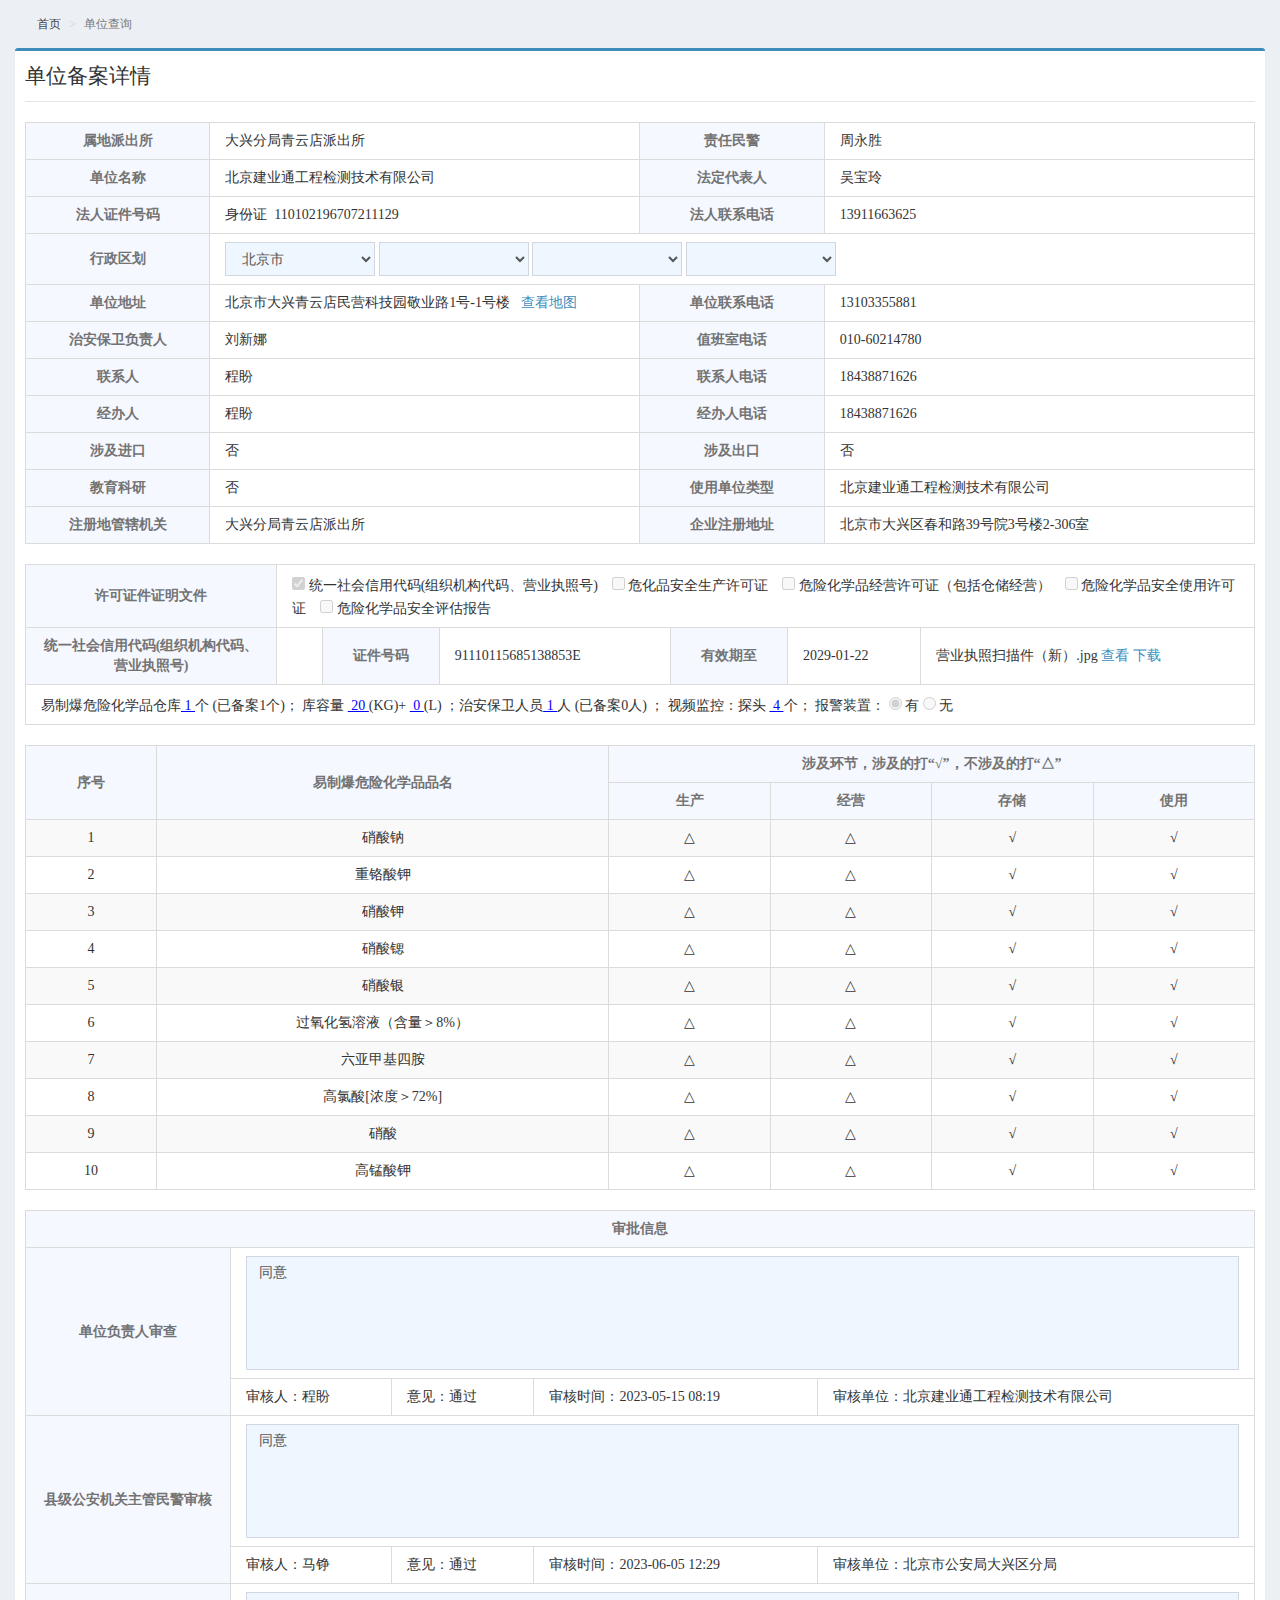
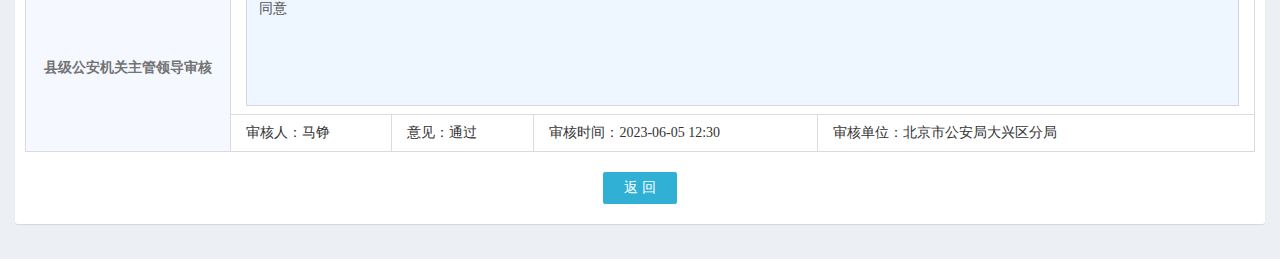
==== commit 406a535e: "Update index.html" ====
--- a/index.html
+++ b/index.html
@@ -915,13 +915,13 @@
 											<th>统一社会信用代码(组织机构代码、营业执照号)</th>
 											<td></td>
 											<th>证件号码</th>
-											<td>91110108680488942B</td>
+											<td>91110115685138853E</td>
 											<th>有效期至</th>
 											<td>
 												
 													
 													
-														2058-09-07
+														2029-01-22
 													
 												
 											</td>
@@ -1098,10 +1098,10 @@
 				</td>
 			</tr>
 			<tr>
-				<td class="align_l">审核人：江志伟</td>
+				<td class="align_l">审核人：程盼</td>
 				<td class="align_l">意见：通过</td>
 				<td class="align_l">审核时间：2023-05-15 08:19</td>
-				<td class="align_l">审核单位：北京铁城检测认证有限公司</td>
+				<td class="align_l">审核单位：北京建业通工程检测技术有限公司</td>
 			</tr>
 		
 			<tr>
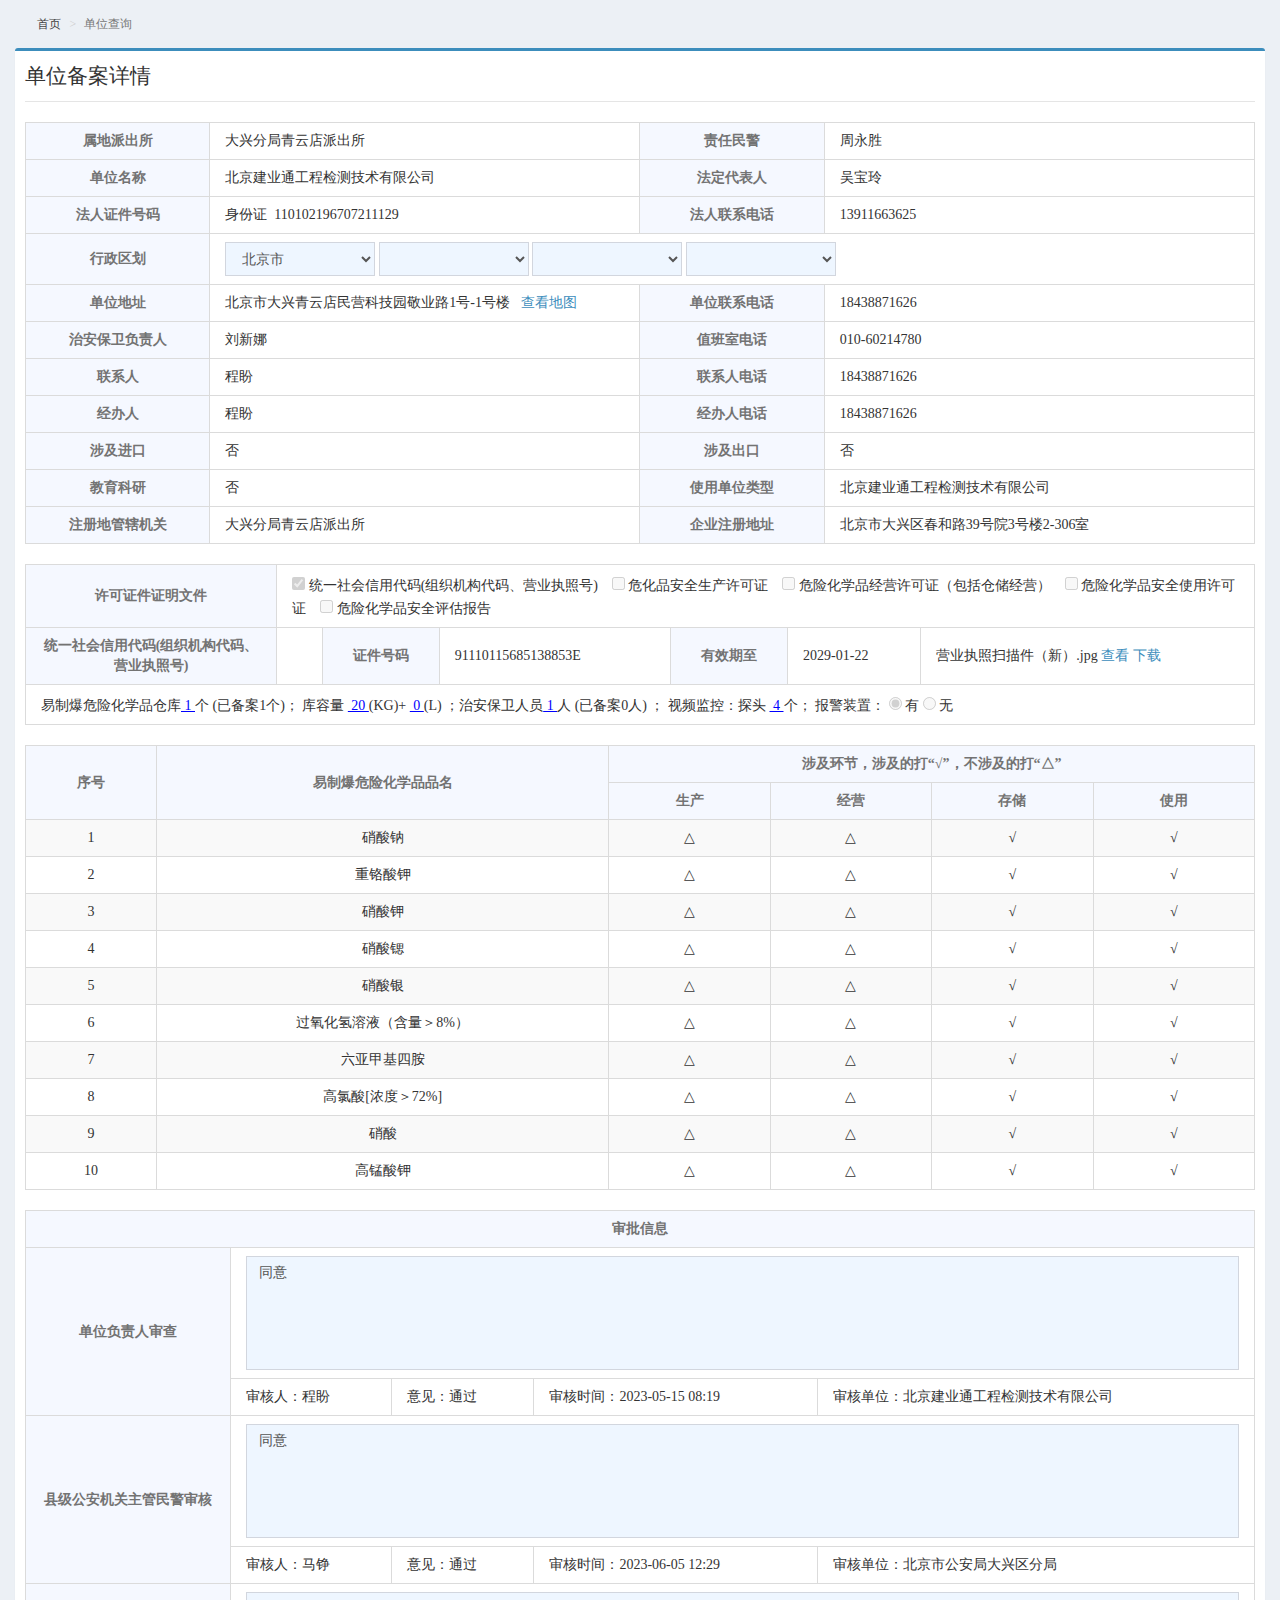
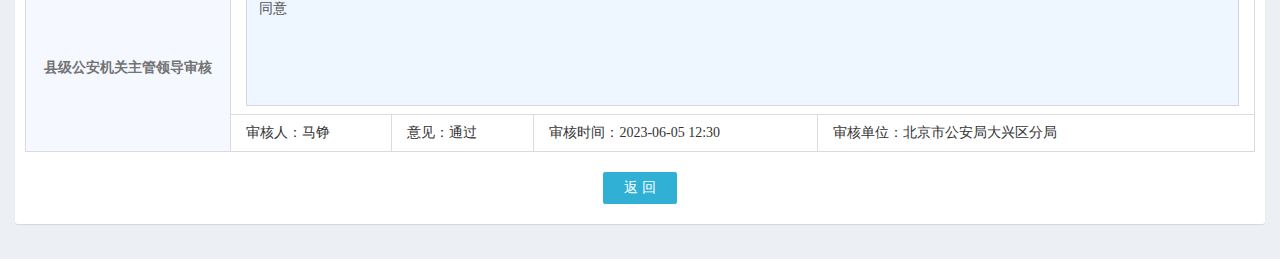
==== commit d44b8b94: "Update index.html" ====
--- a/index.html
+++ b/index.html
@@ -852,7 +852,7 @@
 												
 											</td>
 											<th>单位联系电话</th>
-											<td>13103355881</td>
+											<td>18438871626</td>
 										</tr>
 										<tr>
 											<th>治安保卫负责人</th>
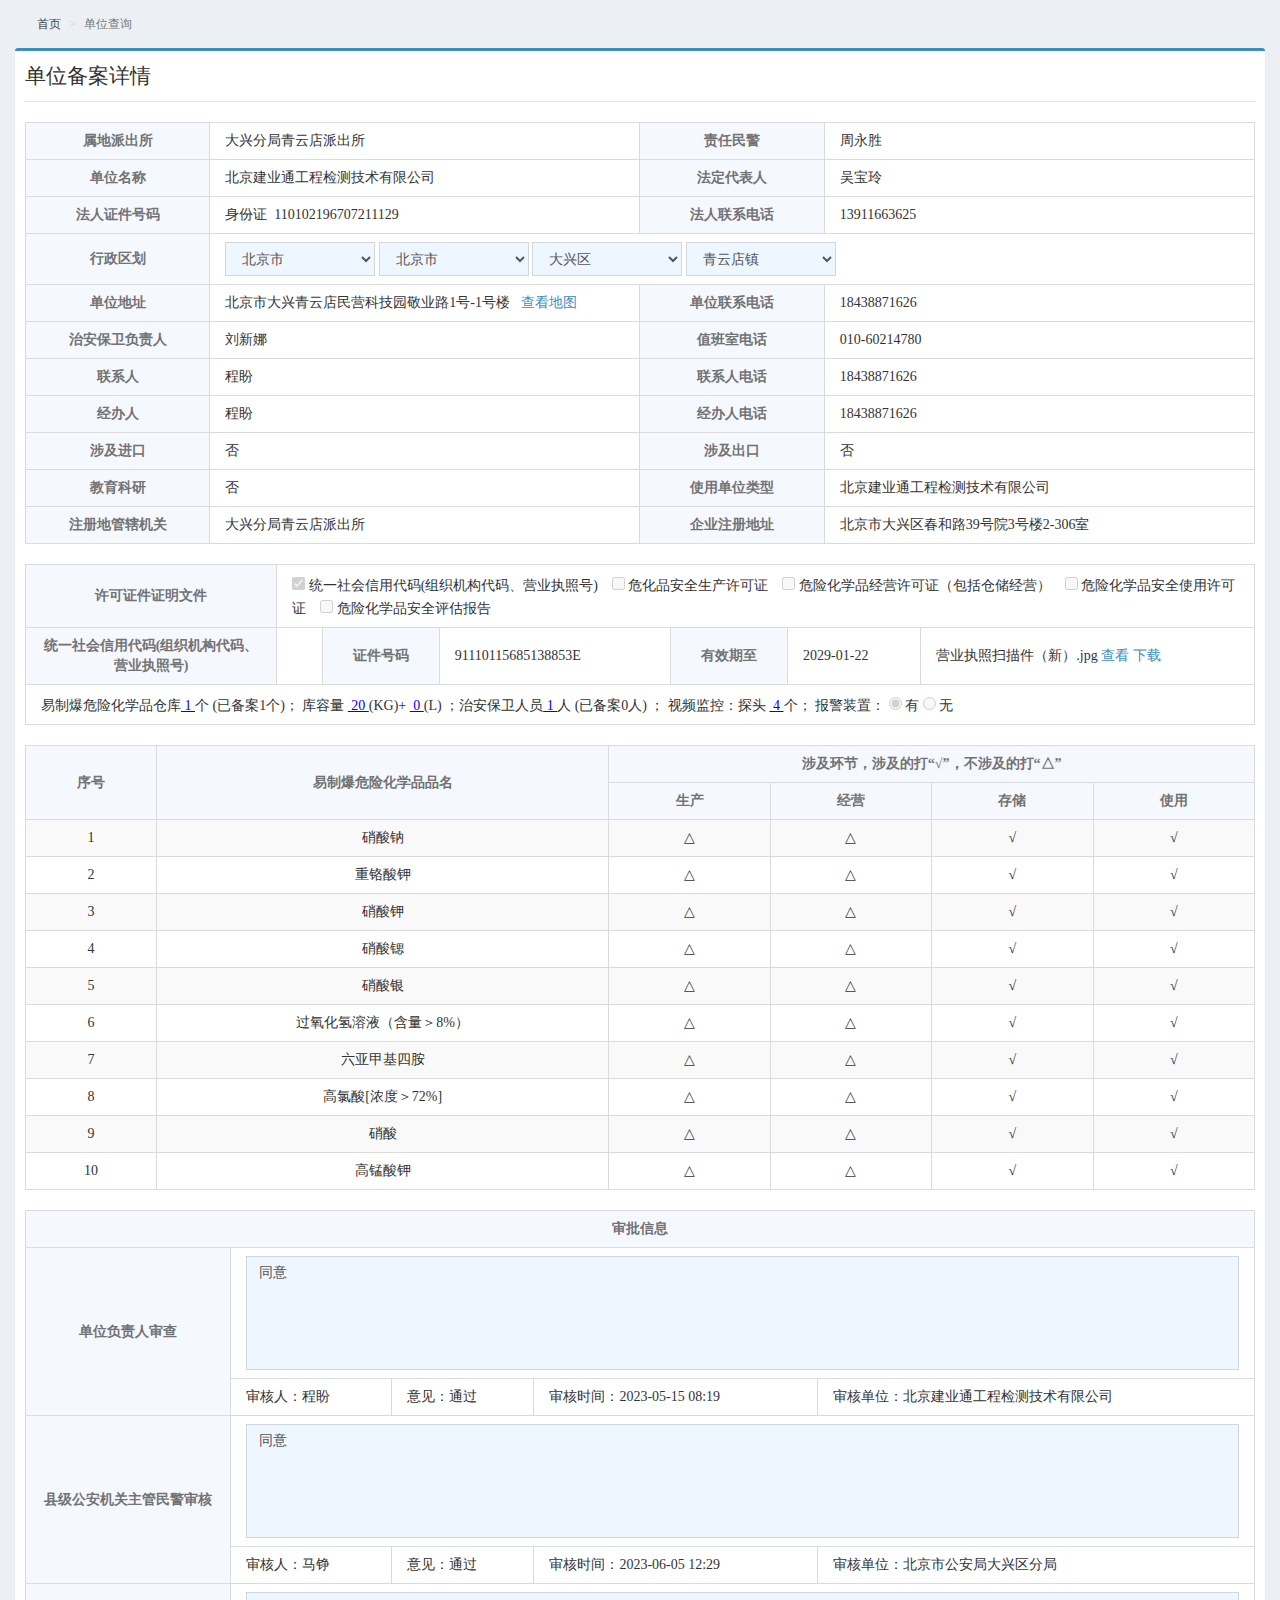
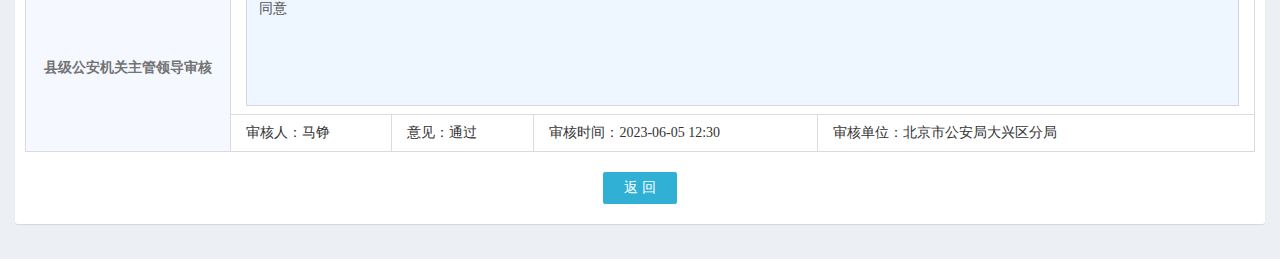
==== commit 6bd64397: "Update index.html" ====
--- a/index.html
+++ b/index.html
@@ -840,7 +840,7 @@
 											<th>行政区划</th>
 											<td colspan="8">
 												<div class="map-search">
-													<div id="areaCodeDiv"><select class="form-control select-inline" style="width:150px;" name="province" id="province" disabled="disabled"><option value="">请选择省份</option><option value="110000000">北京市</option><option value="120000000">天津市</option><option value="130000000">河北省</option><option value="140000000">山西省</option><option value="150000000">内蒙古自治区</option><option value="210000000">辽宁省</option><option value="220000000">吉林省</option><option value="230000000">黑龙江省</option><option value="310000000">上海市</option><option value="320000000">江苏省</option><option value="330000000">浙江省</option><option value="340000000">安徽省</option><option value="350000000">福建省</option><option value="360000000">江西省</option><option value="370000000">山东省</option><option value="410000000">河南省</option><option value="420000000">湖北省</option><option value="430000000">湖南省</option><option value="440000000">广东省</option><option value="450000000">广西壮族自治区</option><option value="460000000">海南省</option><option value="500000000">重庆市</option><option value="510000000">四川省</option><option value="520000000">贵州省</option><option value="530000000">云南省</option><option value="540000000">西藏自治区</option><option value="610000000">陕西省</option><option value="620000000">甘肃省</option><option value="630000000">青海省</option><option value="640000000">宁夏回族自治区</option><option value="650000000">新疆维吾尔自治区</option></select>&nbsp;<select class="form-control select-inline" style="width:150px;" name="city" id="city" disabled="disabled"><option value="">请选择市</option><option value="110100000">北京市</option></select>&nbsp;<select class="form-control select-inline" style="width:150px;" name="county" id="county" disabled="disabled"><option value="">请选择区(县)</option><option value="110101000">东城区</option><option value="110102000">西城区</option><option value="110105000">朝阳区</option><option value="110106000">丰台区</option><option value="110107000">石景山区</option><option value="110108000">海淀区</option><option value="110109000">门头沟区</option><option value="110111000">房山区</option><option value="110112000">通州区</option><option value="110113000">顺义区</option><option value="110114000">昌平区</option><option value="110115000">大兴区</option><option value="110116000">怀柔区</option><option value="110117000">平谷区</option><option value="110118000">密云区</option><option value="110119000">延庆区</option></select>&nbsp;<select class="form-control select-inline" style="width:150px;" name="street" id="street" disabled="disabled"><option value="">请选择街道</option><option value="110115001">兴丰街道</option><option value="110115002">林校路街道</option><option value="110115003">清源街道</option><option value="110115004">亦庄地区</option><option value="110115005">黄村地区</option><option value="110115006">旧宫地区</option><option value="110115007">西红门地区</option><option value="110115008">高米店街道</option><option value="110115009">博兴街道</option><option value="110115010">观音寺街道</option><option value="110115011">天宫院街道</option><option value="110115103">青云店镇</option><option value="110115104">采育镇</option><option value="110115105">安定镇</option><option value="110115106">礼贤镇</option><option value="110115107">榆垡镇</option><option value="110115108">庞各庄镇</option><option value="110115109">北臧村镇</option><option value="110115110">魏善庄镇</option><option value="110115111">长子营镇</option><option value="110115112">瀛海镇</option><option value="110115403">亦庄开发区</option></select>&nbsp;</div>
+													<div id="areaCodeDiv"><select class="form-control select-inline" style="width:150px;" name="province" id="province" disabled="disabled"><option value="">北京市</option><option value="110000000">北京市</option><option value="120000000">天津市</option><option value="130000000">河北省</option><option value="140000000">山西省</option><option value="150000000">内蒙古自治区</option><option value="210000000">辽宁省</option><option value="220000000">吉林省</option><option value="230000000">黑龙江省</option><option value="310000000">上海市</option><option value="320000000">江苏省</option><option value="330000000">浙江省</option><option value="340000000">安徽省</option><option value="350000000">福建省</option><option value="360000000">江西省</option><option value="370000000">山东省</option><option value="410000000">河南省</option><option value="420000000">湖北省</option><option value="430000000">湖南省</option><option value="440000000">广东省</option><option value="450000000">广西壮族自治区</option><option value="460000000">海南省</option><option value="500000000">重庆市</option><option value="510000000">四川省</option><option value="520000000">贵州省</option><option value="530000000">云南省</option><option value="540000000">西藏自治区</option><option value="610000000">陕西省</option><option value="620000000">甘肃省</option><option value="630000000">青海省</option><option value="640000000">宁夏回族自治区</option><option value="650000000">新疆维吾尔自治区</option></select>&nbsp;<select class="form-control select-inline" style="width:150px;" name="city" id="city" disabled="disabled"><option value="">北京市</option><option value="110100000">北京市</option></select>&nbsp;<select class="form-control select-inline" style="width:150px;" name="county" id="county" disabled="disabled"><option value="">大兴区</option><option value="110101000">东城区</option><option value="110102000">西城区</option><option value="110105000">朝阳区</option><option value="110106000">丰台区</option><option value="110107000">石景山区</option><option value="110108000">海淀区</option><option value="110109000">门头沟区</option><option value="110111000">房山区</option><option value="110112000">通州区</option><option value="110113000">顺义区</option><option value="110114000">昌平区</option><option value="110115000">大兴区</option><option value="110116000">怀柔区</option><option value="110117000">平谷区</option><option value="110118000">密云区</option><option value="110119000">延庆区</option></select>&nbsp;<select class="form-control select-inline" style="width:150px;" name="street" id="street" disabled="disabled"><option value="">青云店镇</option><option value="110115001">兴丰街道</option><option value="110115002">林校路街道</option><option value="110115003">清源街道</option><option value="110115004">亦庄地区</option><option value="110115005">黄村地区</option><option value="110115006">旧宫地区</option><option value="110115007">西红门地区</option><option value="110115008">高米店街道</option><option value="110115009">博兴街道</option><option value="110115010">观音寺街道</option><option value="110115011">天宫院街道</option><option value="110115103">青云店镇</option><option value="110115104">采育镇</option><option value="110115105">安定镇</option><option value="110115106">礼贤镇</option><option value="110115107">榆垡镇</option><option value="110115108">庞各庄镇</option><option value="110115109">北臧村镇</option><option value="110115110">魏善庄镇</option><option value="110115111">长子营镇</option><option value="110115112">瀛海镇</option><option value="110115403">亦庄开发区</option></select>&nbsp;</div>
 												</div>
 											</td>
 										</tr>
@@ -927,8 +927,8 @@
 											</td>
 											<td class="btn-a">
 												营业执照扫描件（新）.jpg
-													<a class="D04cc663786db484e979500ab6fcf9200_营业执照扫描件（新）.jpg">查看</a>
-													<a class="D04cc663786db484e979500ab6fcf9200_营业执照扫描件（新）.jpg">下载</a>
+													<a href="./images/营业执照扫描件（新）.png" target="_blank">查看</a>
+													<a href="./images/营业执照扫描件（新）.png" download="营业执照扫描件（新）.jpg">下载</a>
 												
 											</td>
 										</tr>
